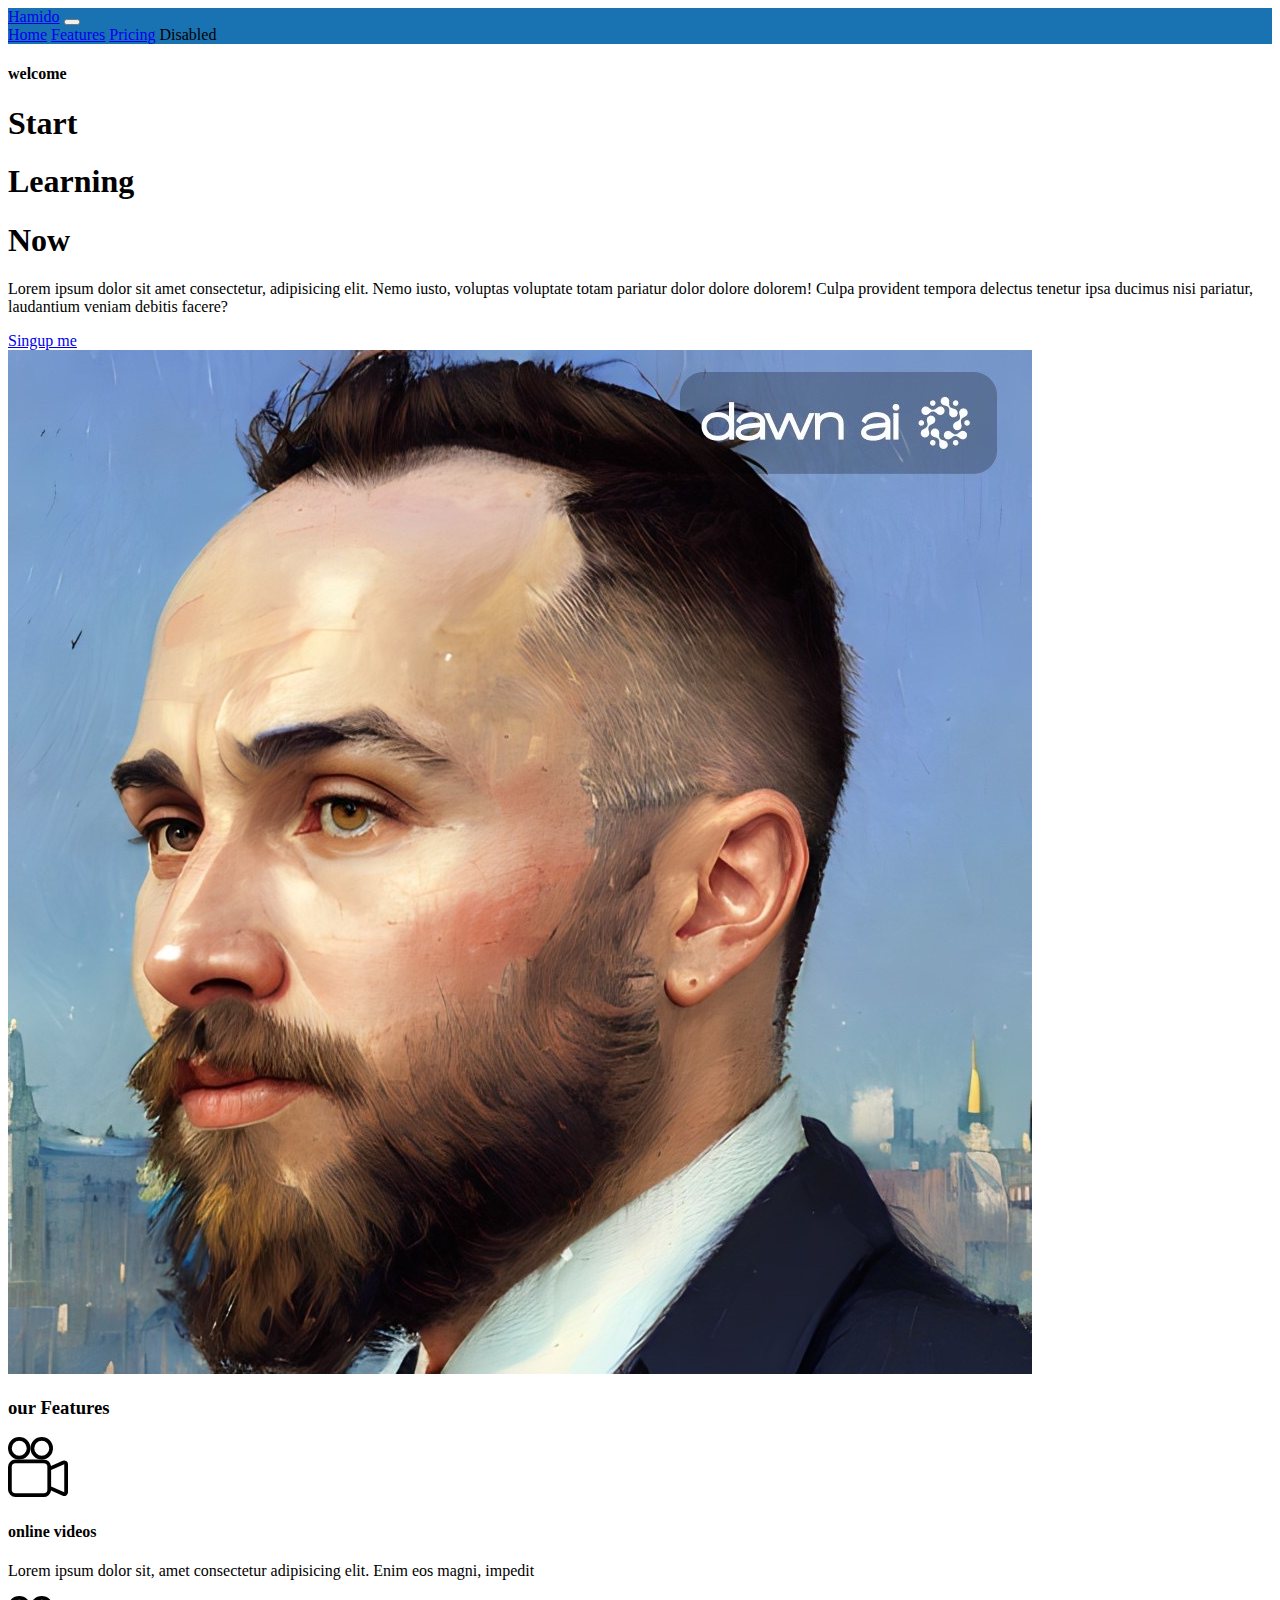
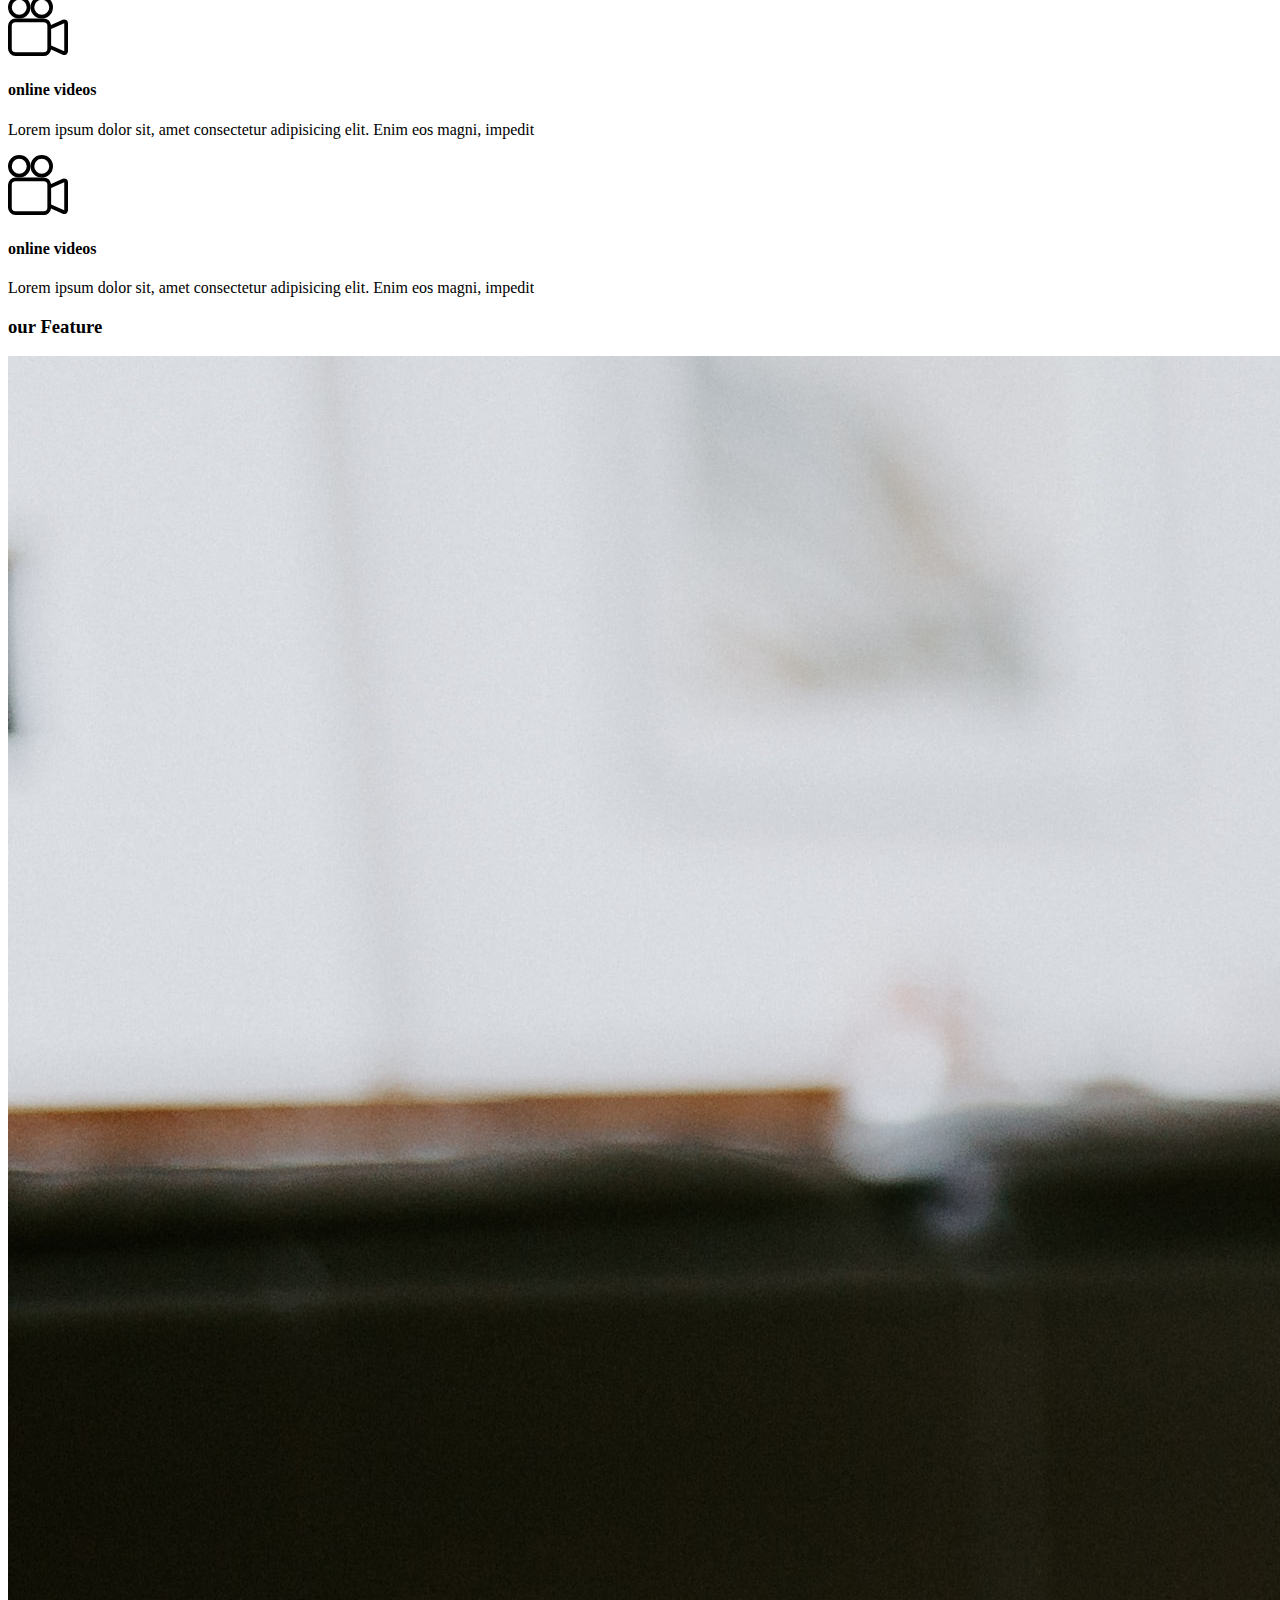
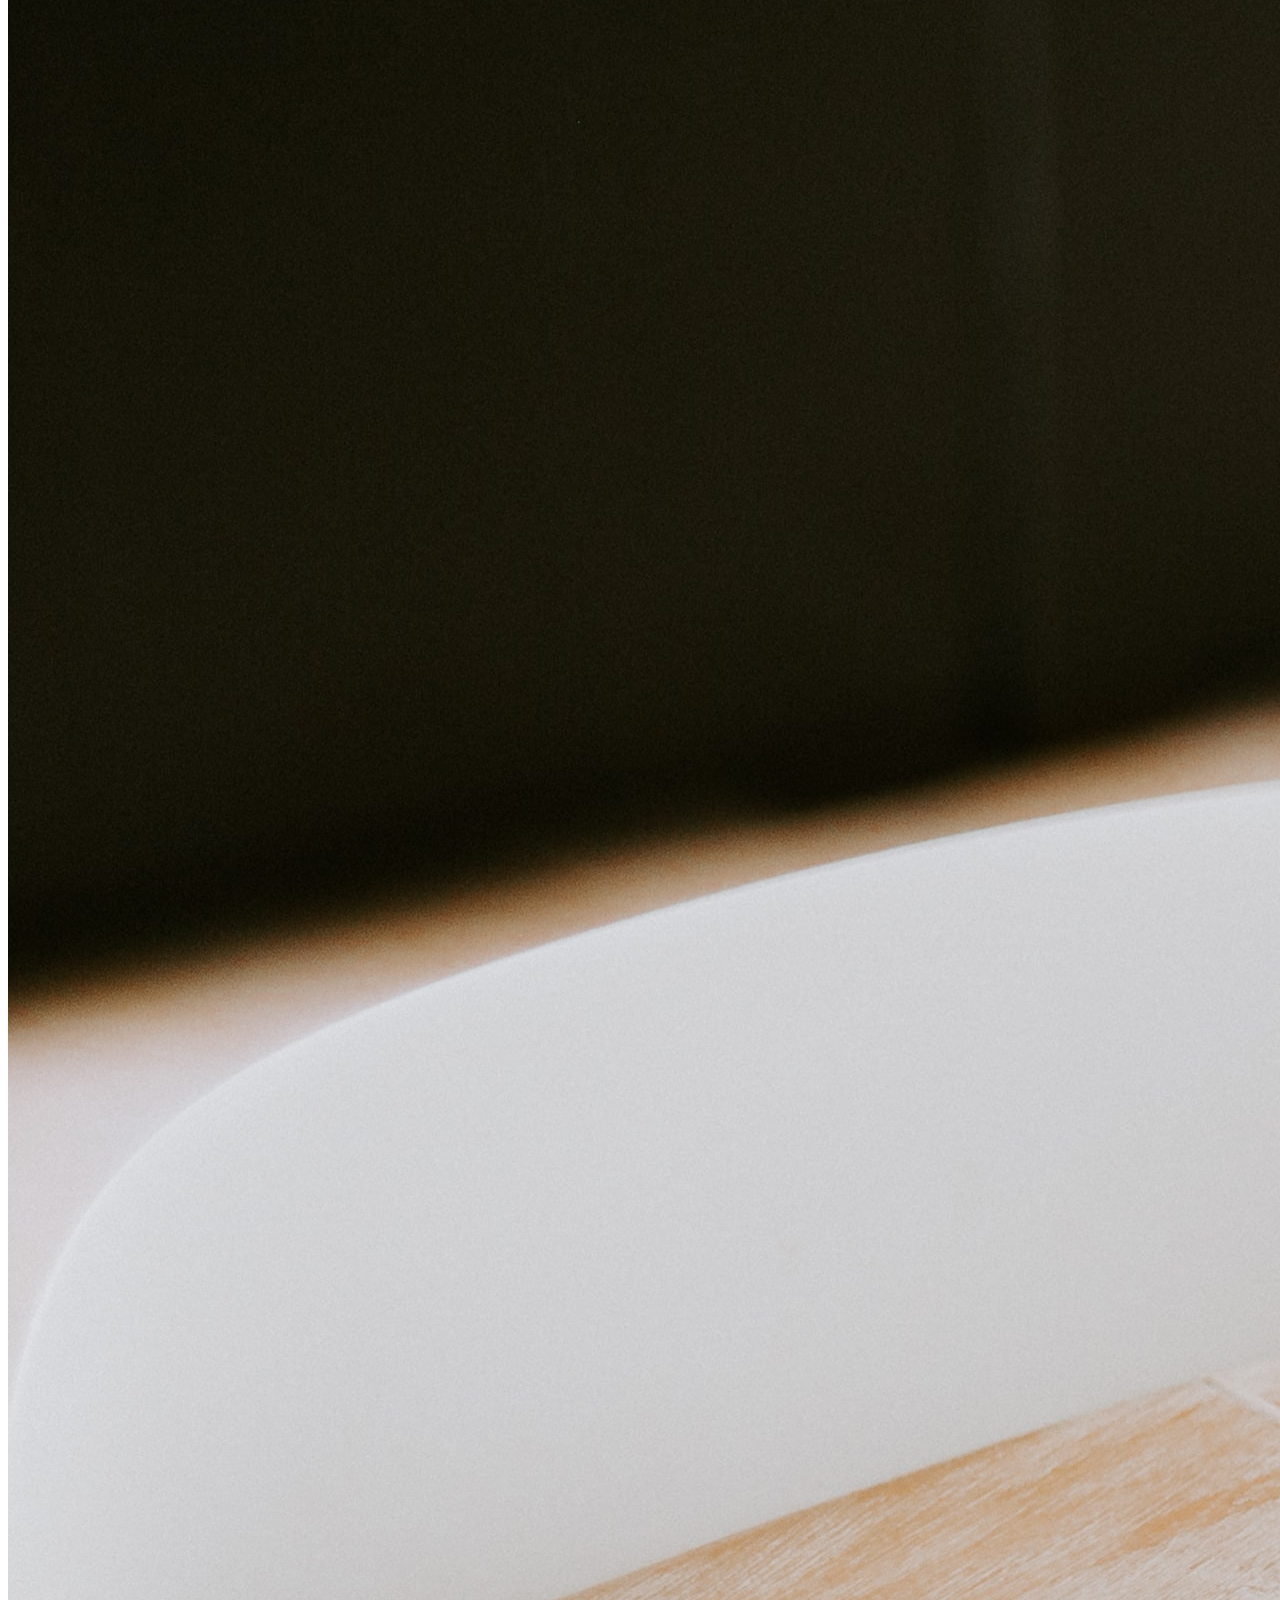
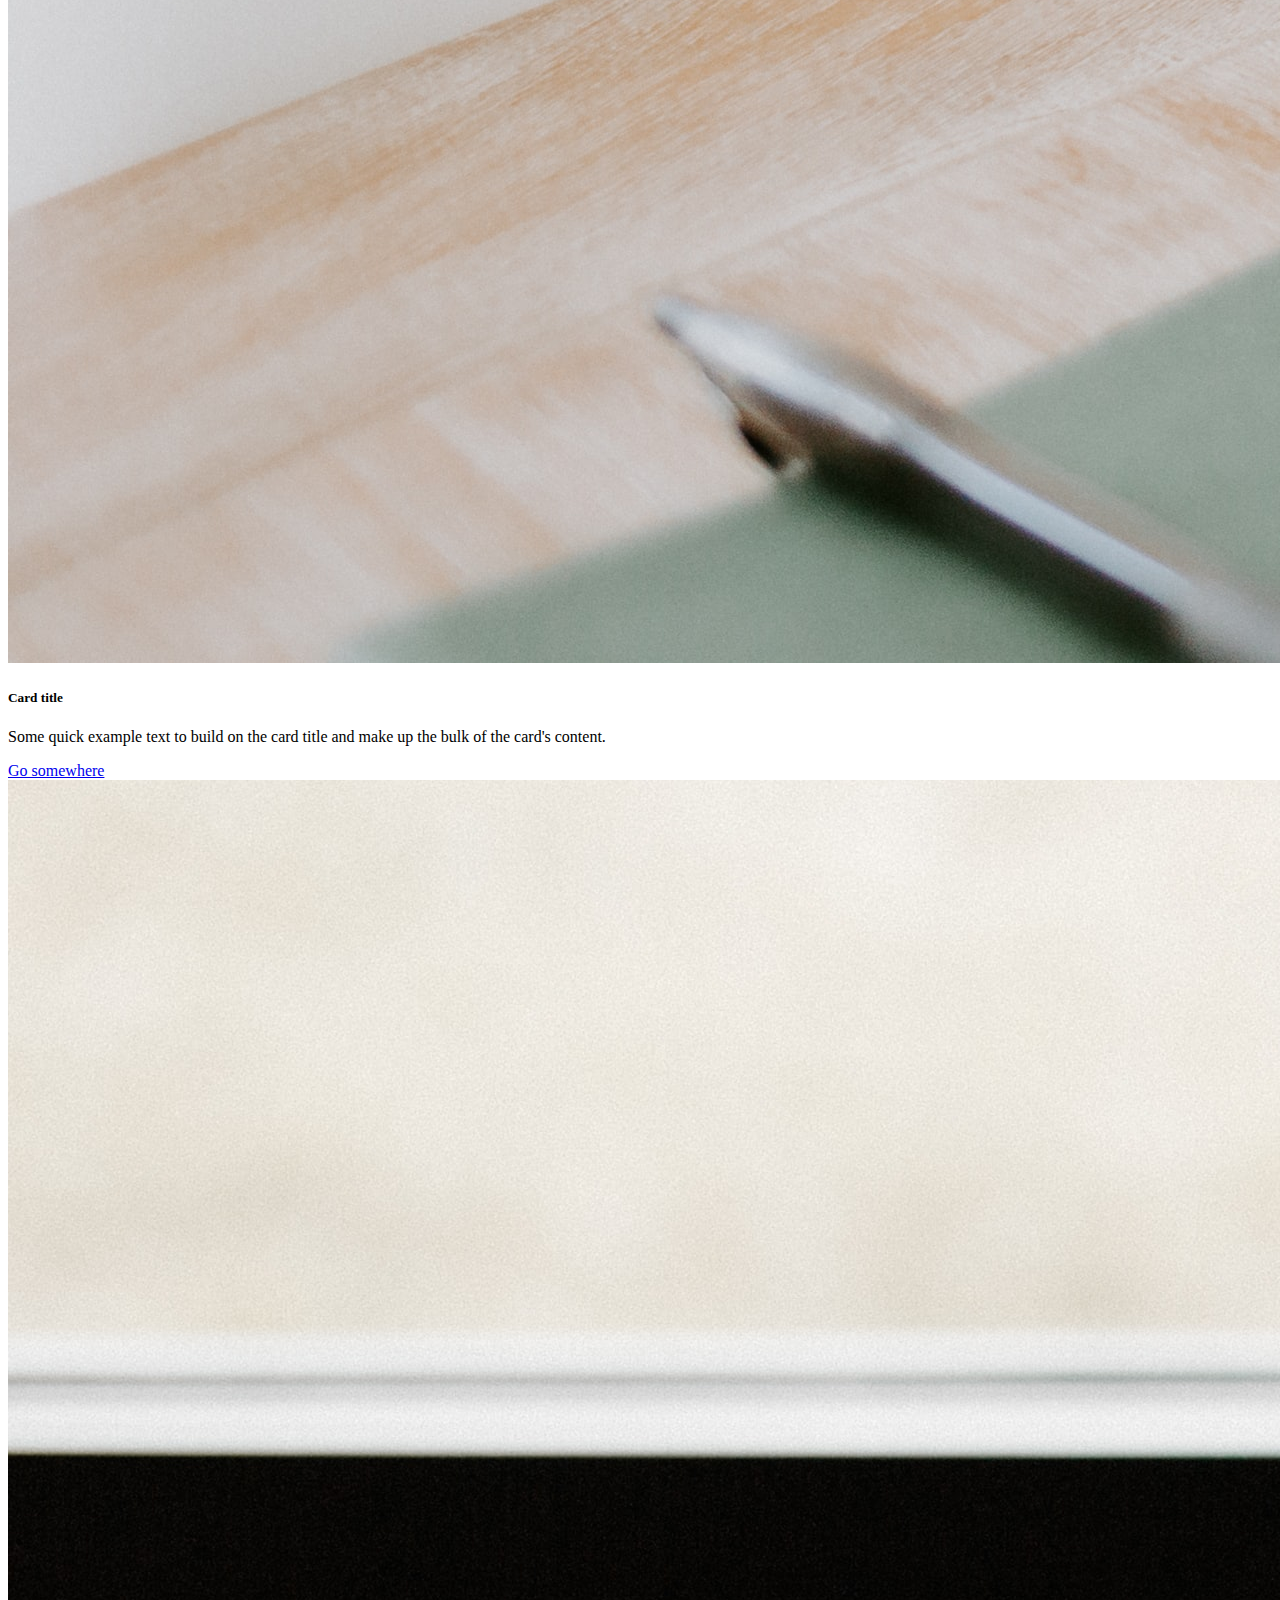
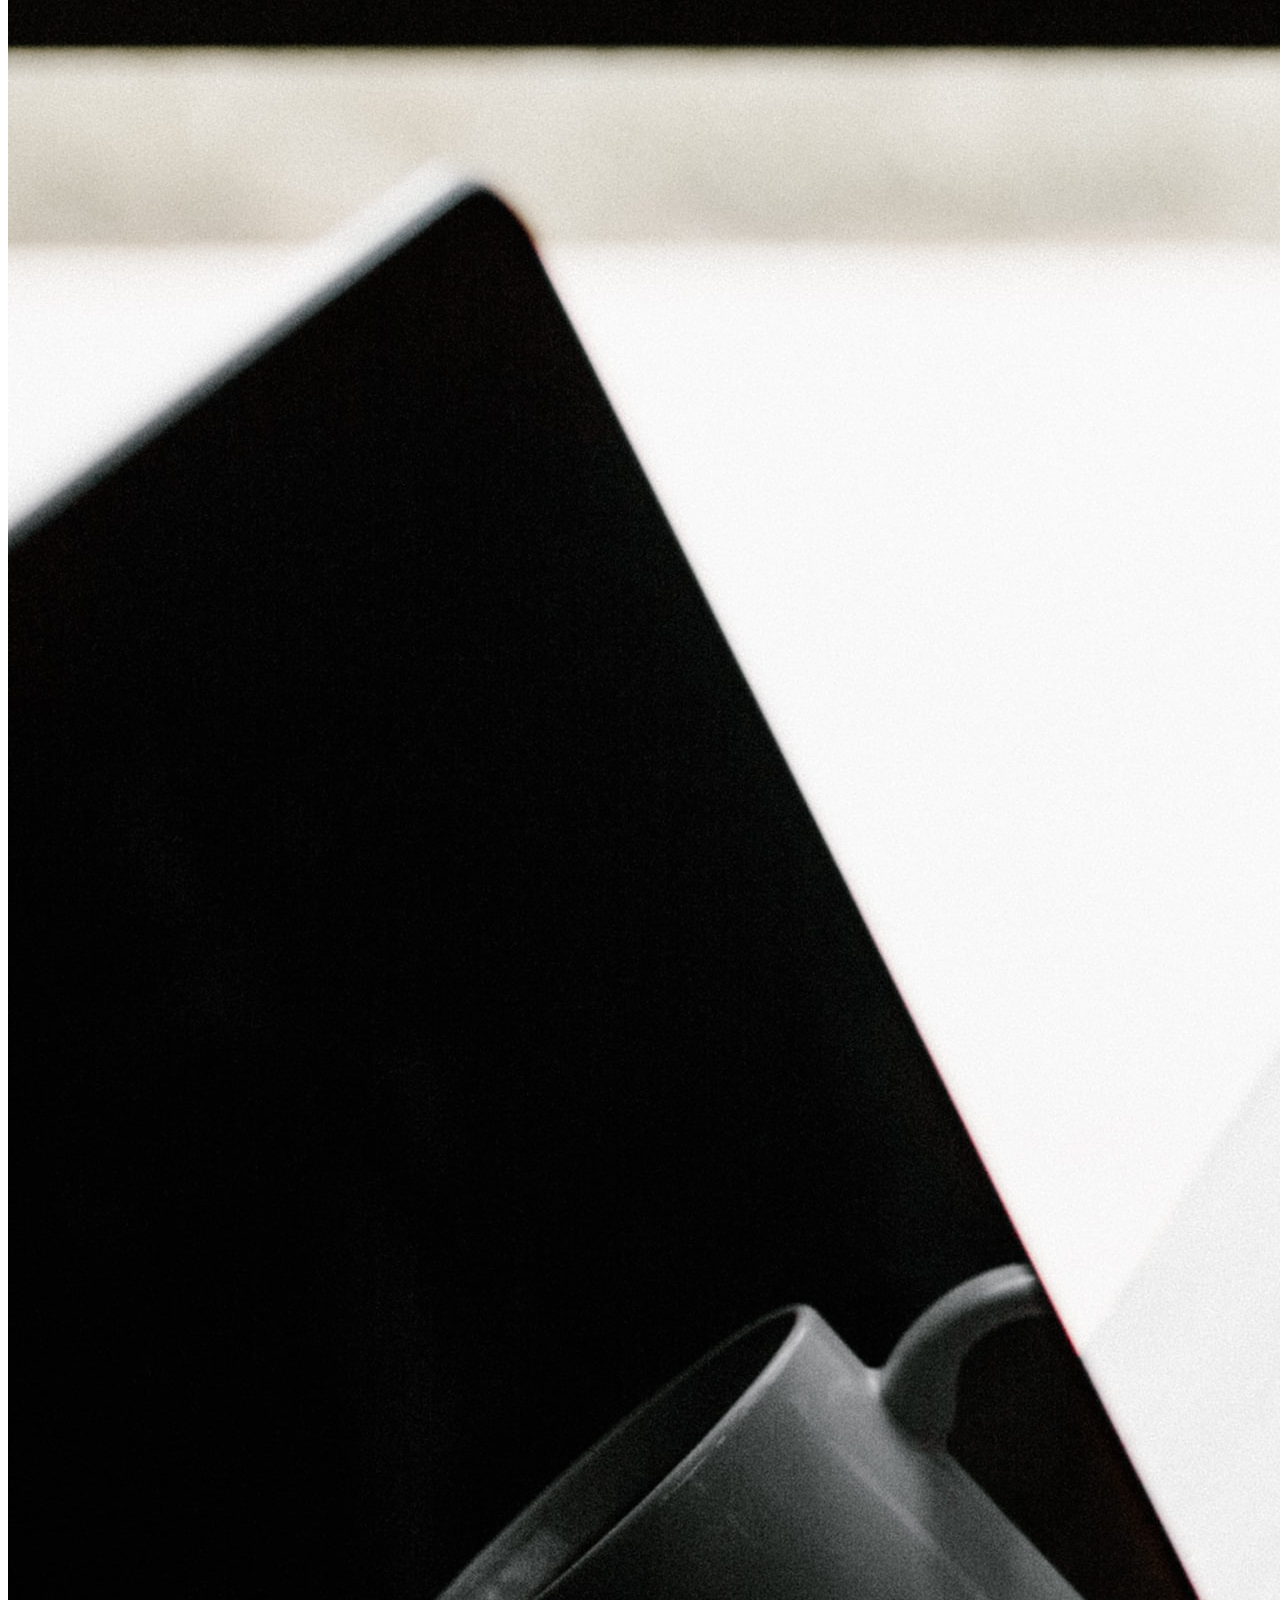
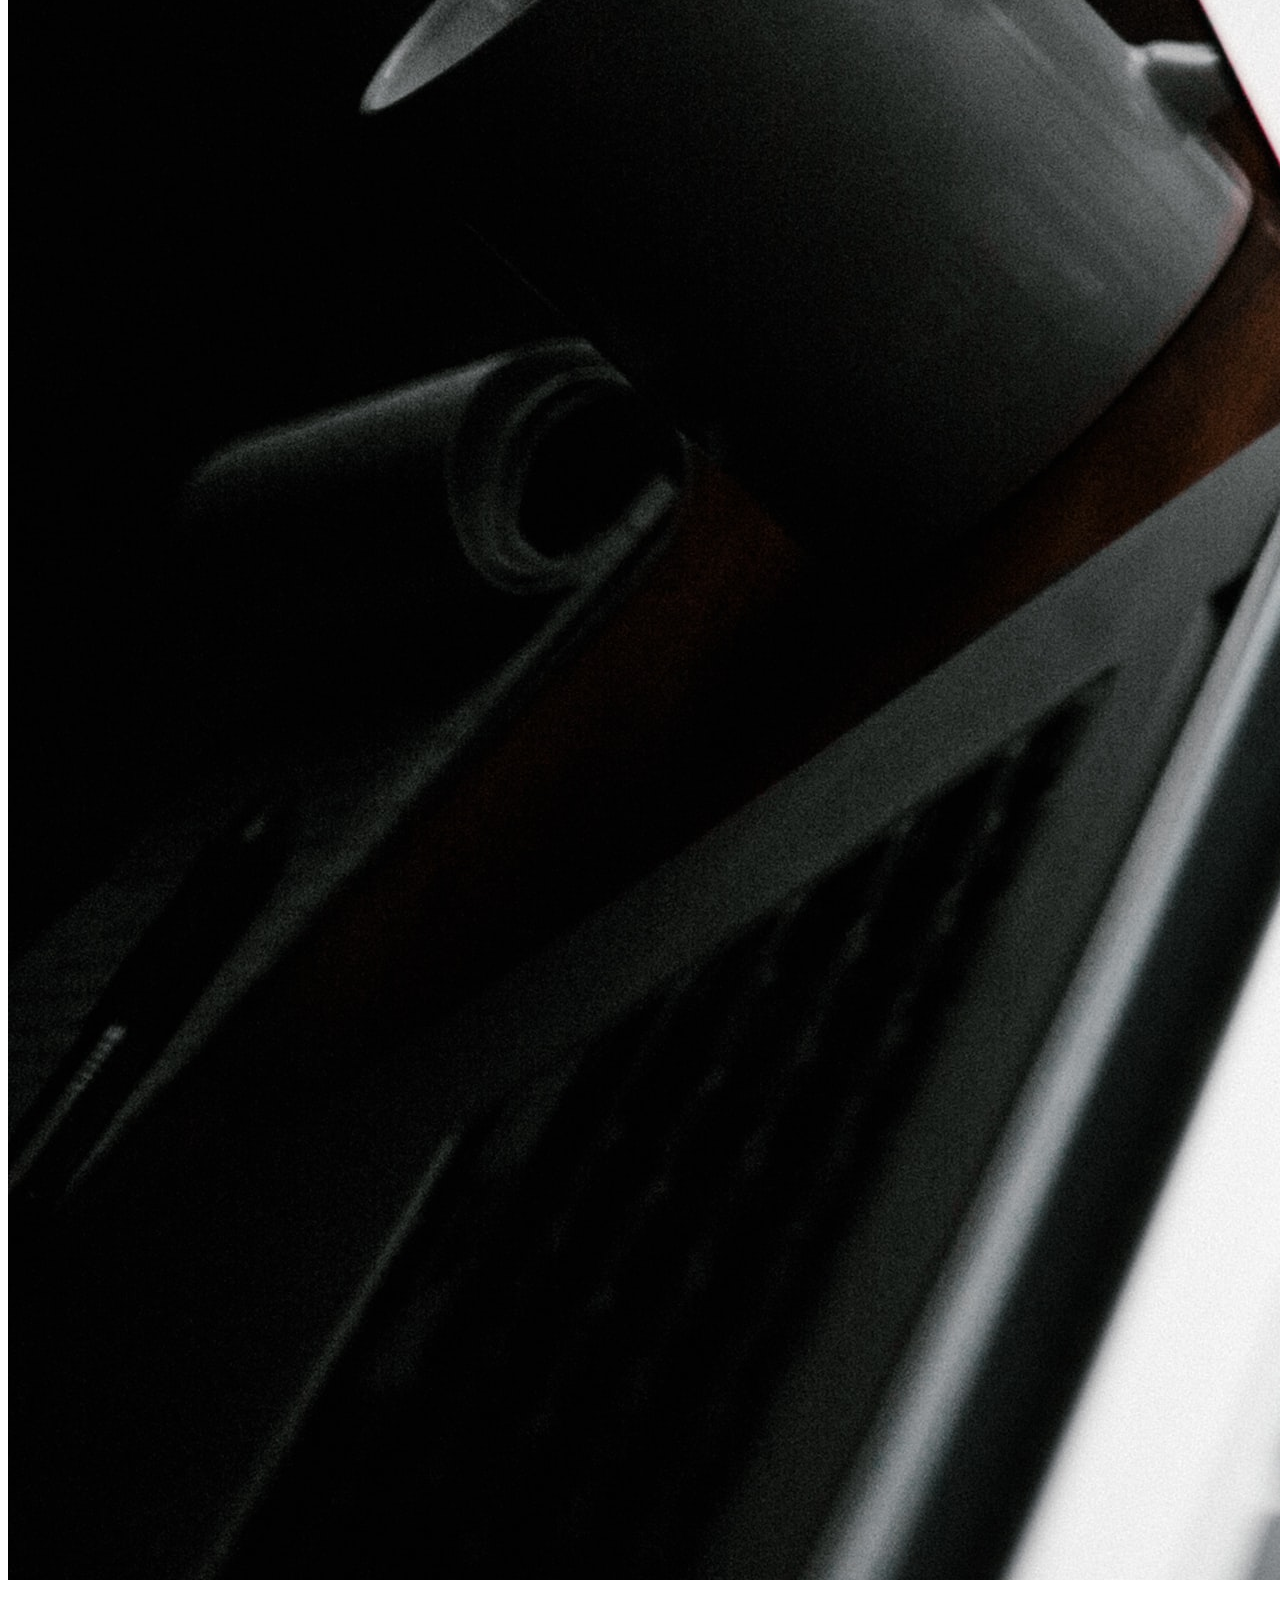
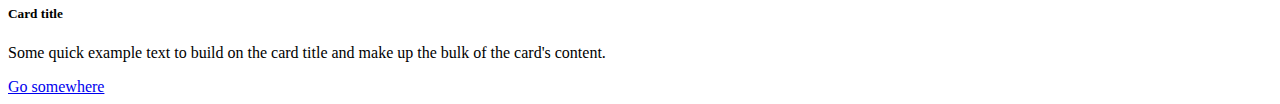
==== 33/indesx.html @ 19d0de30 "web-design" ====
<!doctype html>
<html lang="en">

<head>
    <meta charset="utf-8">
    <meta name="viewport" content="width=device-width, initial-scale=1">
    <title>Bootstrap demo</title>
    <link rel="preconnect" href="https://fonts.googleapis.com">
    <link rel="preconnect" href="https://fonts.gstatic.com" crossorigin>
    <link
        href="https://fonts.googleapis.com/css2?family=Lato:ital,wght@0,100;0,300;0,400;1,100;1,300&family=Poppins:ital,wght@0,100;0,200;0,300;0,400;0,500;0,600;0,700;0,800;0,900;1,100;1,200;1,300;1,400;1,500;1,600;1,700;1,800;1,900&display=swap"
        rel="stylesheet">
    <link href="https://cdn.jsdelivr.net/npm/bootstrap@5.3.0-alpha1/dist/css/bootstrap.min.css" rel="stylesheet"
        integrity="sha384-GLhlTQ8iRABdZLl6O3oVMWSktQOp6b7In1Zl3/Jr59b6EGGoI1aFkw7cmDA6j6gD" crossorigin="anonymous">
    <link rel="stylesheet" href="css/style.css">
</head>

<body>
    <nav class="navbar navbar-expand-lg bg-dark" style="background-color: #1973b3;" data-bs-theme="dark">
        <div class="container-fluid">
            <a class="navbar-brand" href="#">Hamido</a>
            <button class="navbar-toggler" type="button" data-bs-toggle="collapse" data-bs-target="#navbarNavAltMarkup"
                aria-controls="navbarNavAltMarkup" aria-expanded="false" aria-label="Toggle navigation">
                <span class="navbar-toggler-icon"></span>
            </button>
            <div class="collapse navbar-collapse" id="navbarNavAltMarkup">
                <div class="navbar-nav">
                    <a class="nav-link active" aria-current="page" href="#">Home</a>
                    <a class="nav-link" href="#">Features</a>
                    <a class="nav-link" href="#">Pricing</a>
                    <a class="nav-link disabled">Disabled</a>
                </div>
            </div>
        </div>
    </nav>

    <div class="container">
        <div class="row mt-5">
            <div class="col-lg-5">
                <h4 class="banner-subtitle"> welcome </h4>
                <h1 class="bannr-title">Start</h1>
                <h1 class="bannr-title">Learning</h1>
                <h1 class="bannr-title">Now</h1>
                <p>
                    Lorem ipsum dolor sit amet consectetur, adipisicing elit. Nemo iusto, voluptas voluptate totam
                    pariatur dolor dolore dolorem! Culpa provident tempora delectus tenetur ipsa ducimus nisi pariatur,
                    laudantium veniam debitis facere?
                </p>
                <a class="btn btn-primary" href="#" role="button">Singup me</a>

            </div>
            <div class="col-lg-2">

            </div>
            <div class="col-lg-5">
                <img class="img-fluid banner-img" src="ss/IMG_0517.JPG" alt="">
            </div>

        </div>


    </div>

    <div class="container py-5 my-5">
        <h3> our Features</h3>
        <div class="row mt-3">
            <div class="col-lg-4 ">
                <div class="Feature-card shadow text-center p-5 px-4">
                    <span>
                        <svg xmlns="http://www.w3.org/2000/svg" width="60" height="60" fill="currentColor"
                            class="bi bi-camera-reels" viewBox="0 0 16 16">
                            <path d="M6 3a3 3 0 1 1-6 0 3 3 0 0 1 6 0zM1 3a2 2 0 1 0 4 0 2 2 0 0 0-4 0z" />
                            <path
                                d="M9 6h.5a2 2 0 0 1 1.983 1.738l3.11-1.382A1 1 0 0 1 16 7.269v7.462a1 1 0 0 1-1.406.913l-3.111-1.382A2 2 0 0 1 9.5 16H2a2 2 0 0 1-2-2V8a2 2 0 0 1 2-2h7zm6 8.73V7.27l-3.5 1.555v4.35l3.5 1.556zM1 8v6a1 1 0 0 0 1 1h7.5a1 1 0 0 0 1-1V8a1 1 0 0 0-1-1H2a1 1 0 0 0-1 1z" />
                            <path d="M9 6a3 3 0 1 0 0-6 3 3 0 0 0 0 6zM7 3a2 2 0 1 1 4 0 2 2 0 0 1-4 0z" />
                        </svg>
                    </span>
                    <h4 class="my-3"> online videos </h4>
                    <p>
                        Lorem ipsum dolor sit, amet consectetur adipisicing elit. Enim eos magni, impedit
                    </p>
                </div>

            </div>
            <div class="col-lg-4 ">
                <div class="Feature-card shadow text-center p-5 px-4">
                    <span>
                        <svg xmlns="http://www.w3.org/2000/svg" width="60" height="60" fill="currentColor"
                            class="bi bi-camera-reels" viewBox="0 0 16 16">
                            <path d="M6 3a3 3 0 1 1-6 0 3 3 0 0 1 6 0zM1 3a2 2 0 1 0 4 0 2 2 0 0 0-4 0z" />
                            <path
                                d="M9 6h.5a2 2 0 0 1 1.983 1.738l3.11-1.382A1 1 0 0 1 16 7.269v7.462a1 1 0 0 1-1.406.913l-3.111-1.382A2 2 0 0 1 9.5 16H2a2 2 0 0 1-2-2V8a2 2 0 0 1 2-2h7zm6 8.73V7.27l-3.5 1.555v4.35l3.5 1.556zM1 8v6a1 1 0 0 0 1 1h7.5a1 1 0 0 0 1-1V8a1 1 0 0 0-1-1H2a1 1 0 0 0-1 1z" />
                            <path d="M9 6a3 3 0 1 0 0-6 3 3 0 0 0 0 6zM7 3a2 2 0 1 1 4 0 2 2 0 0 1-4 0z" />
                        </svg>
                    </span>
                    <h4 class="my-3"> online videos </h4>
                    <p>
                        Lorem ipsum dolor sit, amet consectetur adipisicing elit. Enim eos magni, impedit
                    </p>
                </div>

            </div>
            <div class="col-lg-4 ">
                <div class="Feature-card shadow text-center p-5 px-4">
                    <span>
                        <svg xmlns="http://www.w3.org/2000/svg" width="60" height="60" fill="currentColor"
                            class="bi bi-camera-reels" viewBox="0 0 16 16">
                            <path d="M6 3a3 3 0 1 1-6 0 3 3 0 0 1 6 0zM1 3a2 2 0 1 0 4 0 2 2 0 0 0-4 0z" />
                            <path
                                d="M9 6h.5a2 2 0 0 1 1.983 1.738l3.11-1.382A1 1 0 0 1 16 7.269v7.462a1 1 0 0 1-1.406.913l-3.111-1.382A2 2 0 0 1 9.5 16H2a2 2 0 0 1-2-2V8a2 2 0 0 1 2-2h7zm6 8.73V7.27l-3.5 1.555v4.35l3.5 1.556zM1 8v6a1 1 0 0 0 1 1h7.5a1 1 0 0 0 1-1V8a1 1 0 0 0-1-1H2a1 1 0 0 0-1 1z" />
                            <path d="M9 6a3 3 0 1 0 0-6 3 3 0 0 0 0 6zM7 3a2 2 0 1 1 4 0 2 2 0 0 1-4 0z" />
                        </svg>
                    </span>
                    <h4 class="my-3"> online videos </h4>
                    <p>
                        Lorem ipsum dolor sit, amet consectetur adipisicing elit. Enim eos magni, impedit
                    </p>
                </div>

            </div>





        </div>

    </div>
    <div class="container px-5 my-5">
        <h3> our Feature</h3>
        <div class="row mt-5">
            <div class="col-lg-6">

                <div class="card" >
                    <img src="ss/2.jpg" class="card-img-top" alt="...">
                    <div class="card-body">
                        <h5 class="card-title">Card title</h5>
                        <p class="card-text">Some quick example text to build on the card title and make up the bulk of
                            the card's content.</p>
                        <a href="#" class="btn btn-primary">Go somewhere</a>
                    </div>
                </div>

            </div>
            <div class="col-lg-6">

                <div class="card" >
                    <img src="ss/3.jpg" class="card-img-top" alt="...">
                    <div class="card-body">
                        <h5 class="card-title">Card title</h5>
                        <p class="card-text">Some quick example text to build on the card title and make up the bulk of
                            the card's content.</p>
                        <a href="#" class="btn btn-primary">Go somewhere</a>
                    </div>
                </div>

            </div>



        </div>
    </div>
    </div>





    <script src="https://cdn.jsdelivr.net/npm/bootstrap@5.3.0-alpha1/dist/js/bootstrap.bundle.min.js"
        integrity="sha384-w76AqPfDkMBDXo30jS1Sgez6pr3x5MlQ1ZAGC+nuZB+EYdgRZgiwxhTBTkF7CXvN" crossorigin="anonymous">
    </script>
</body>

</html>
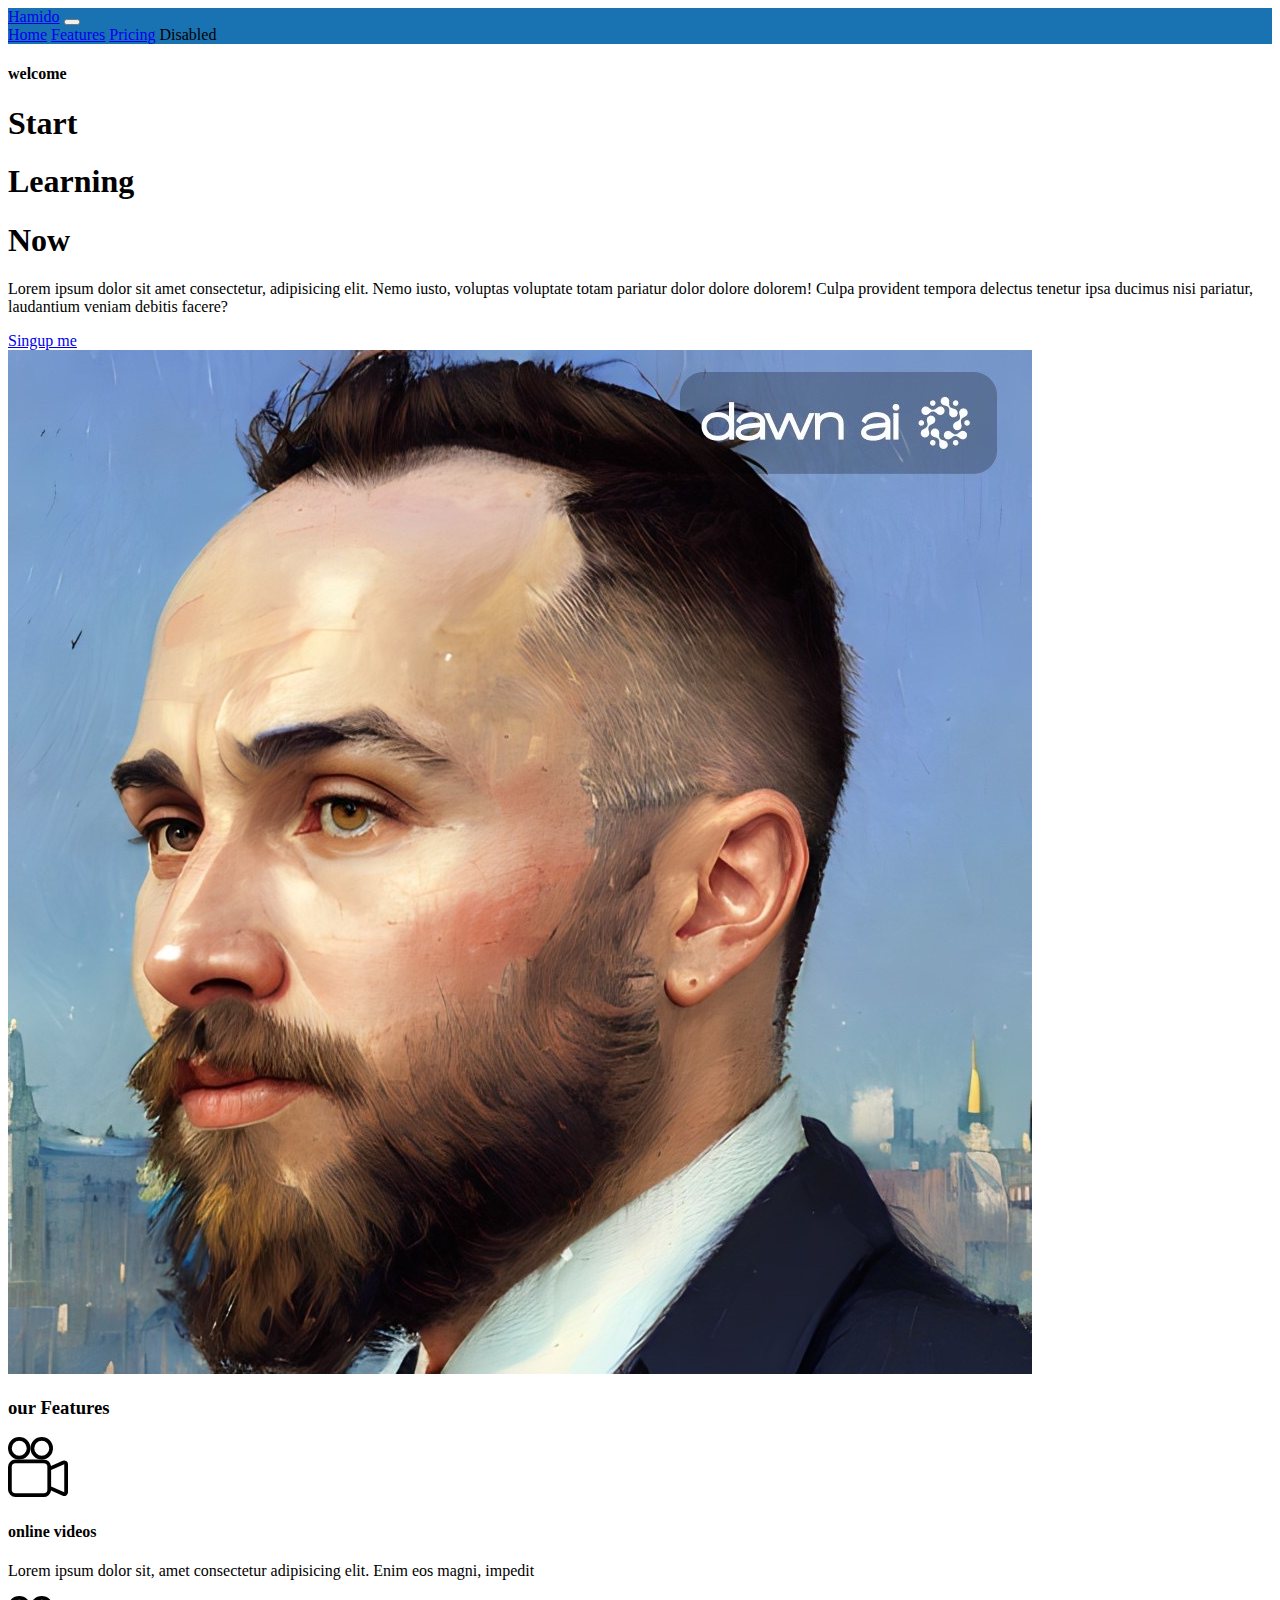
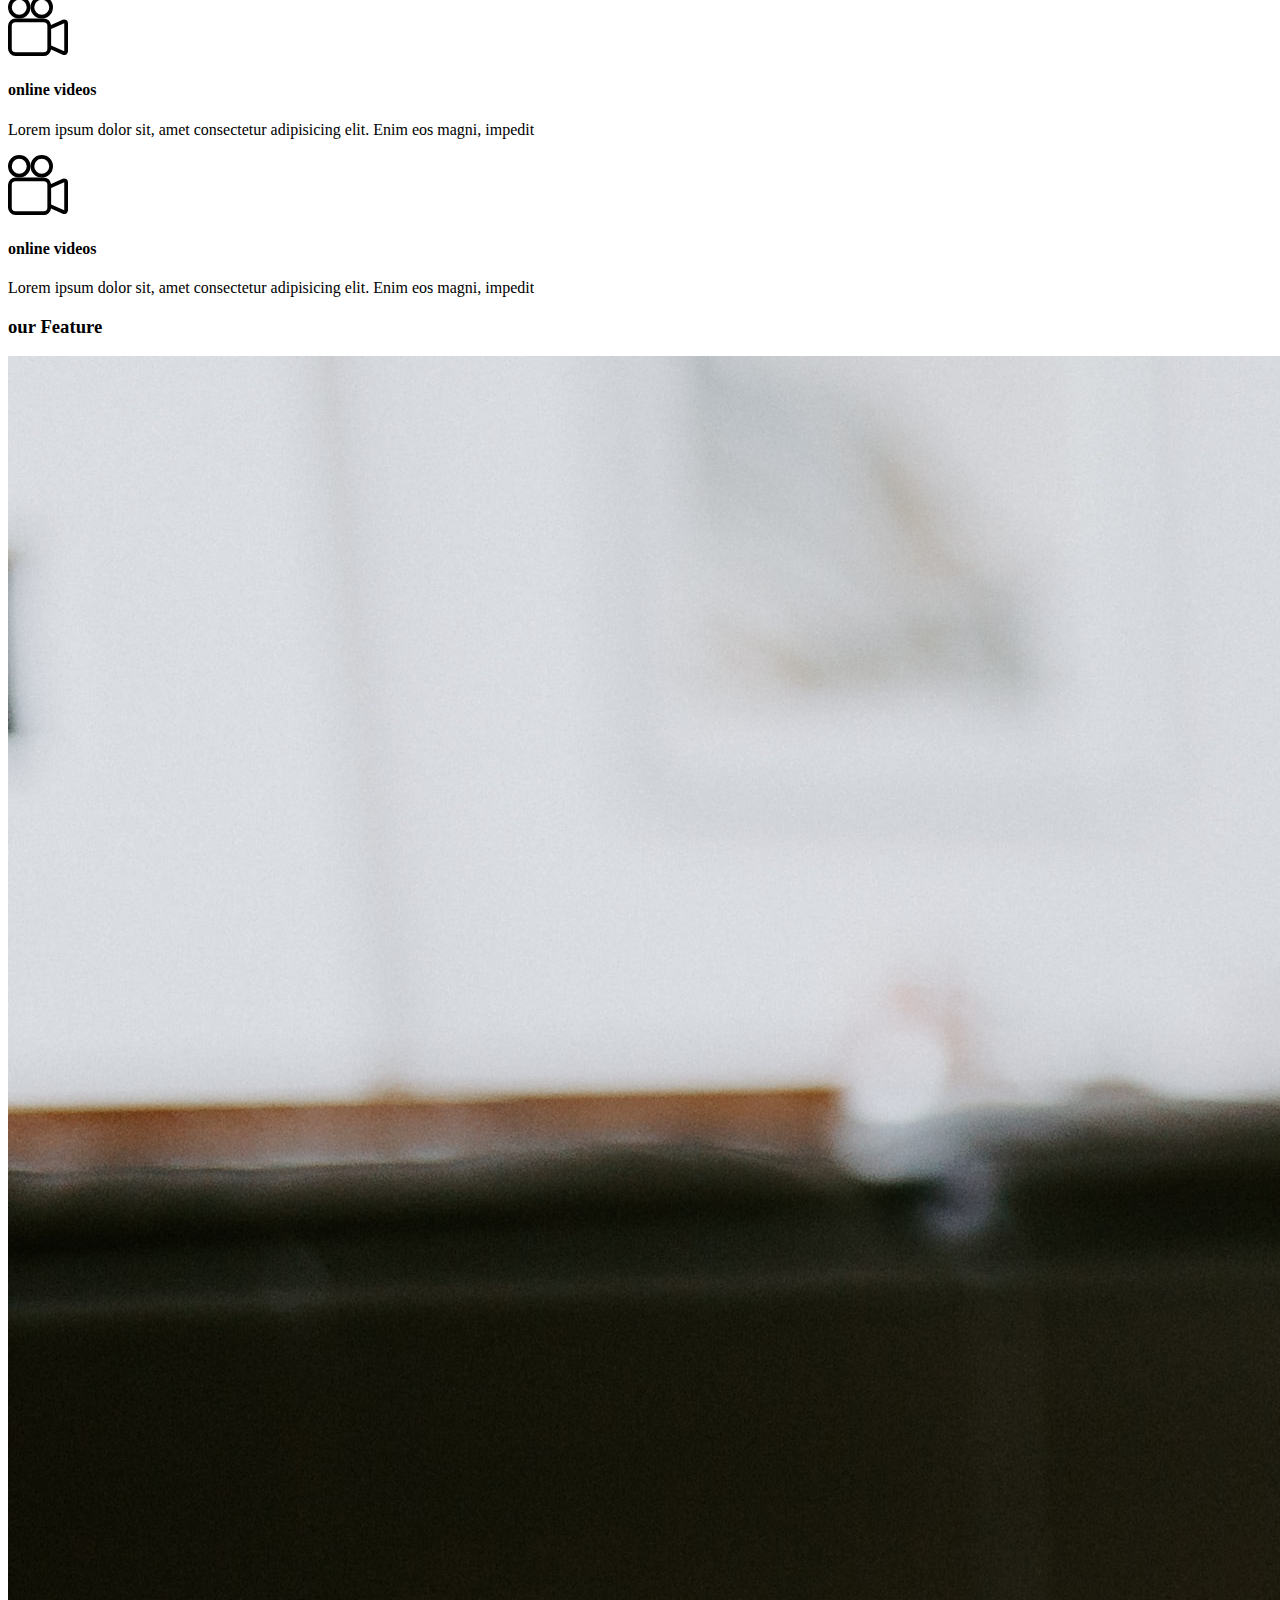
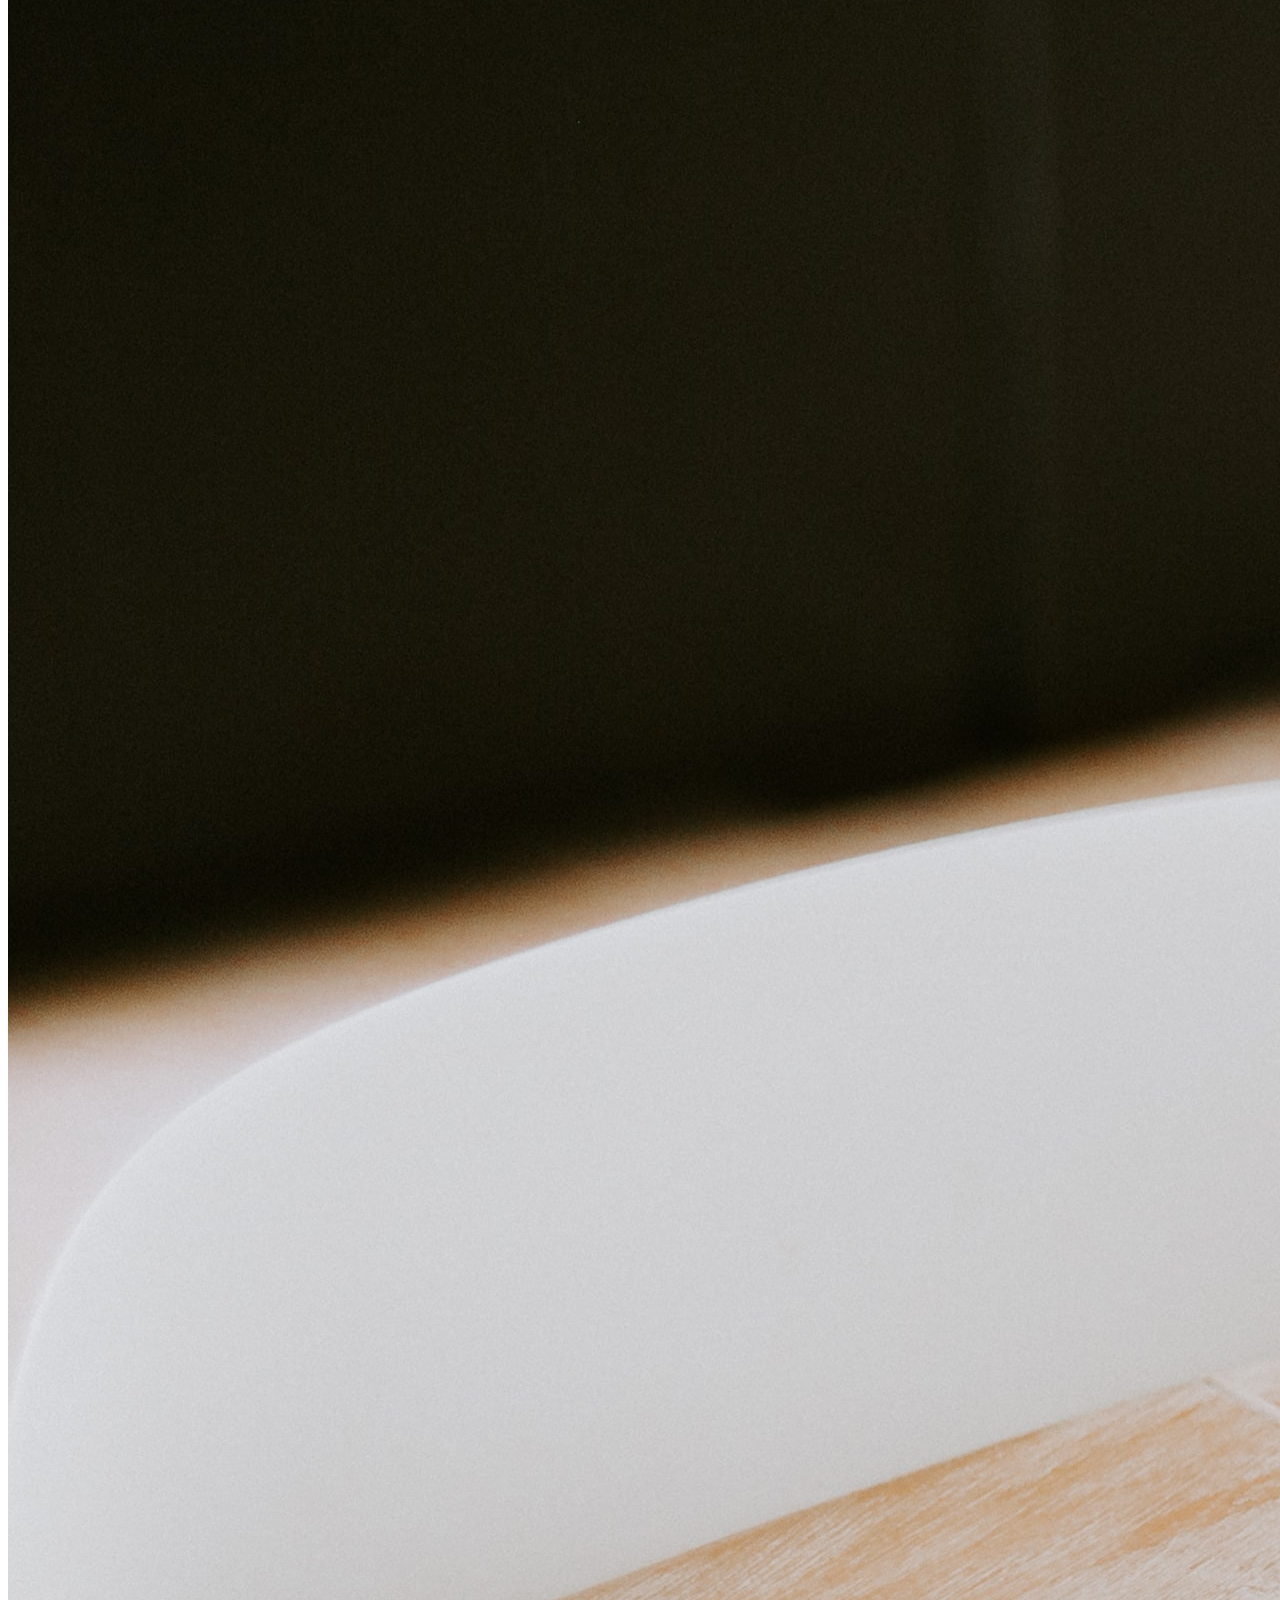
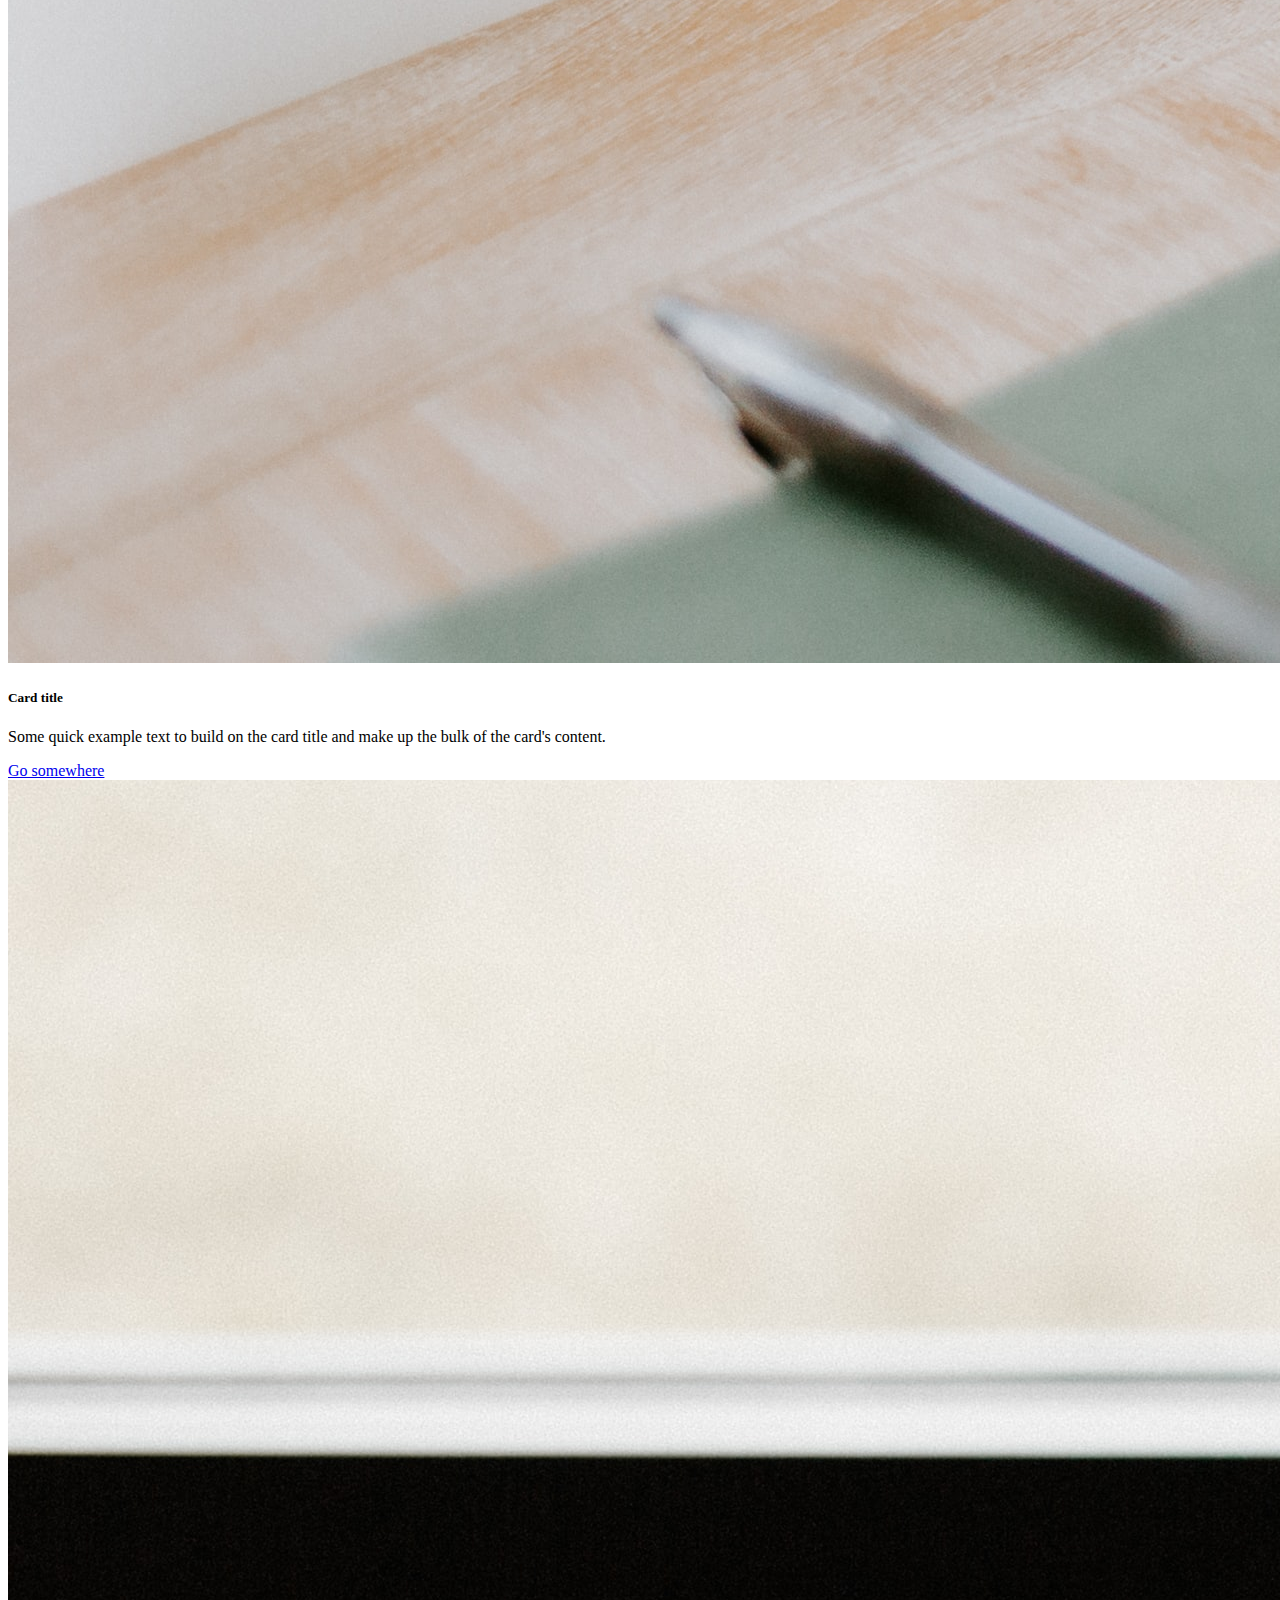
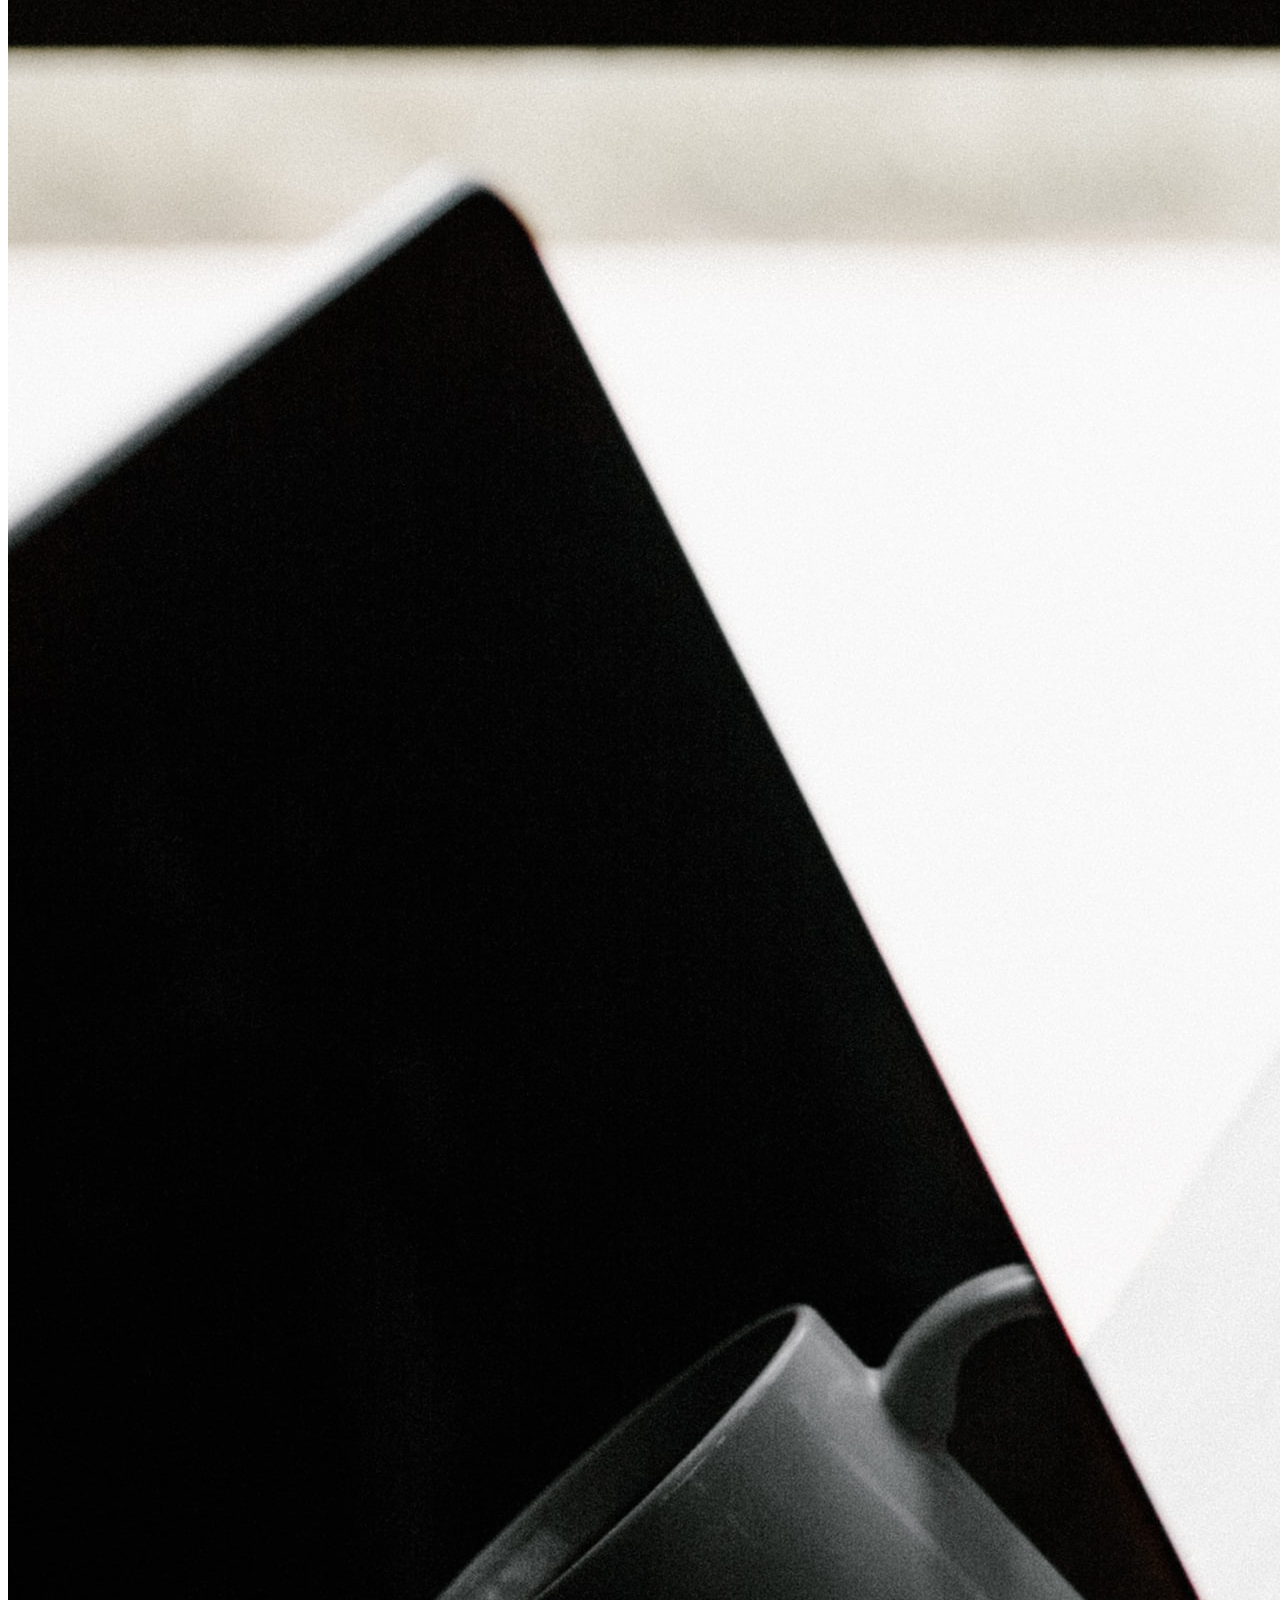
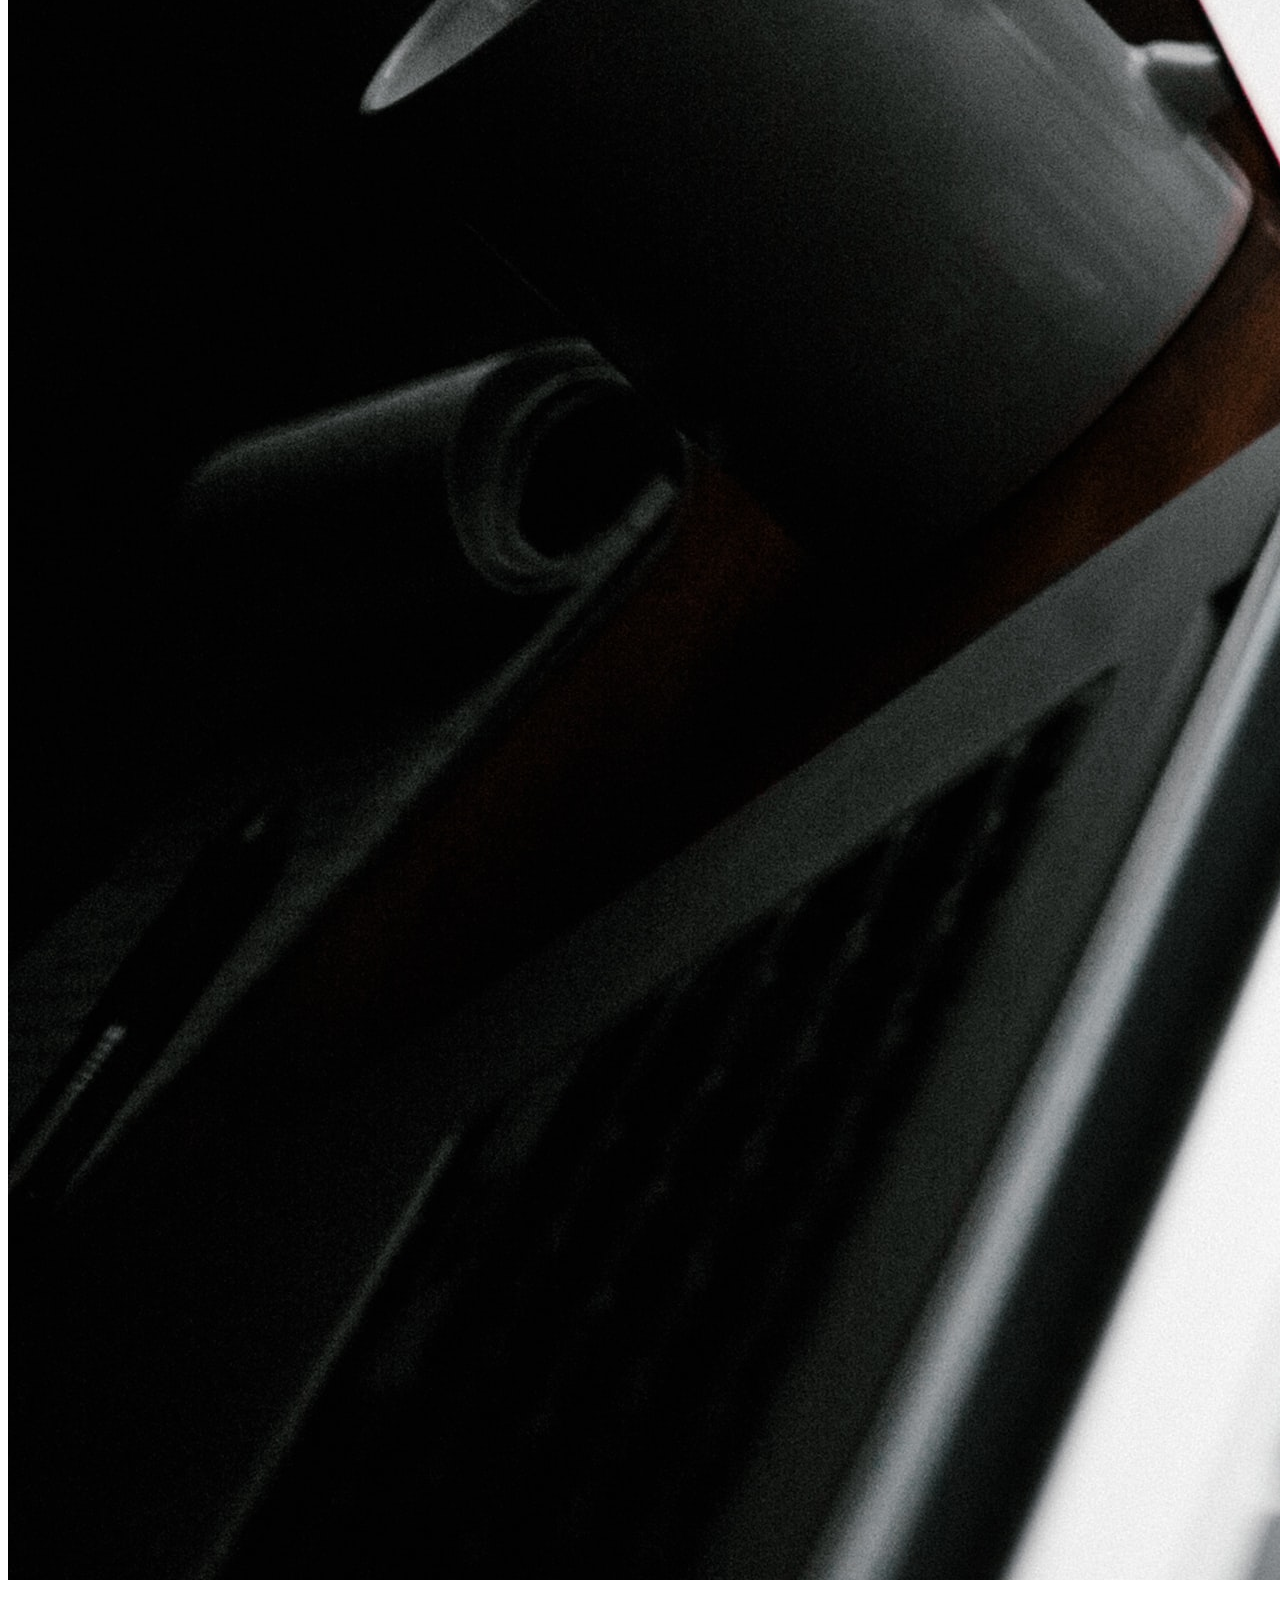
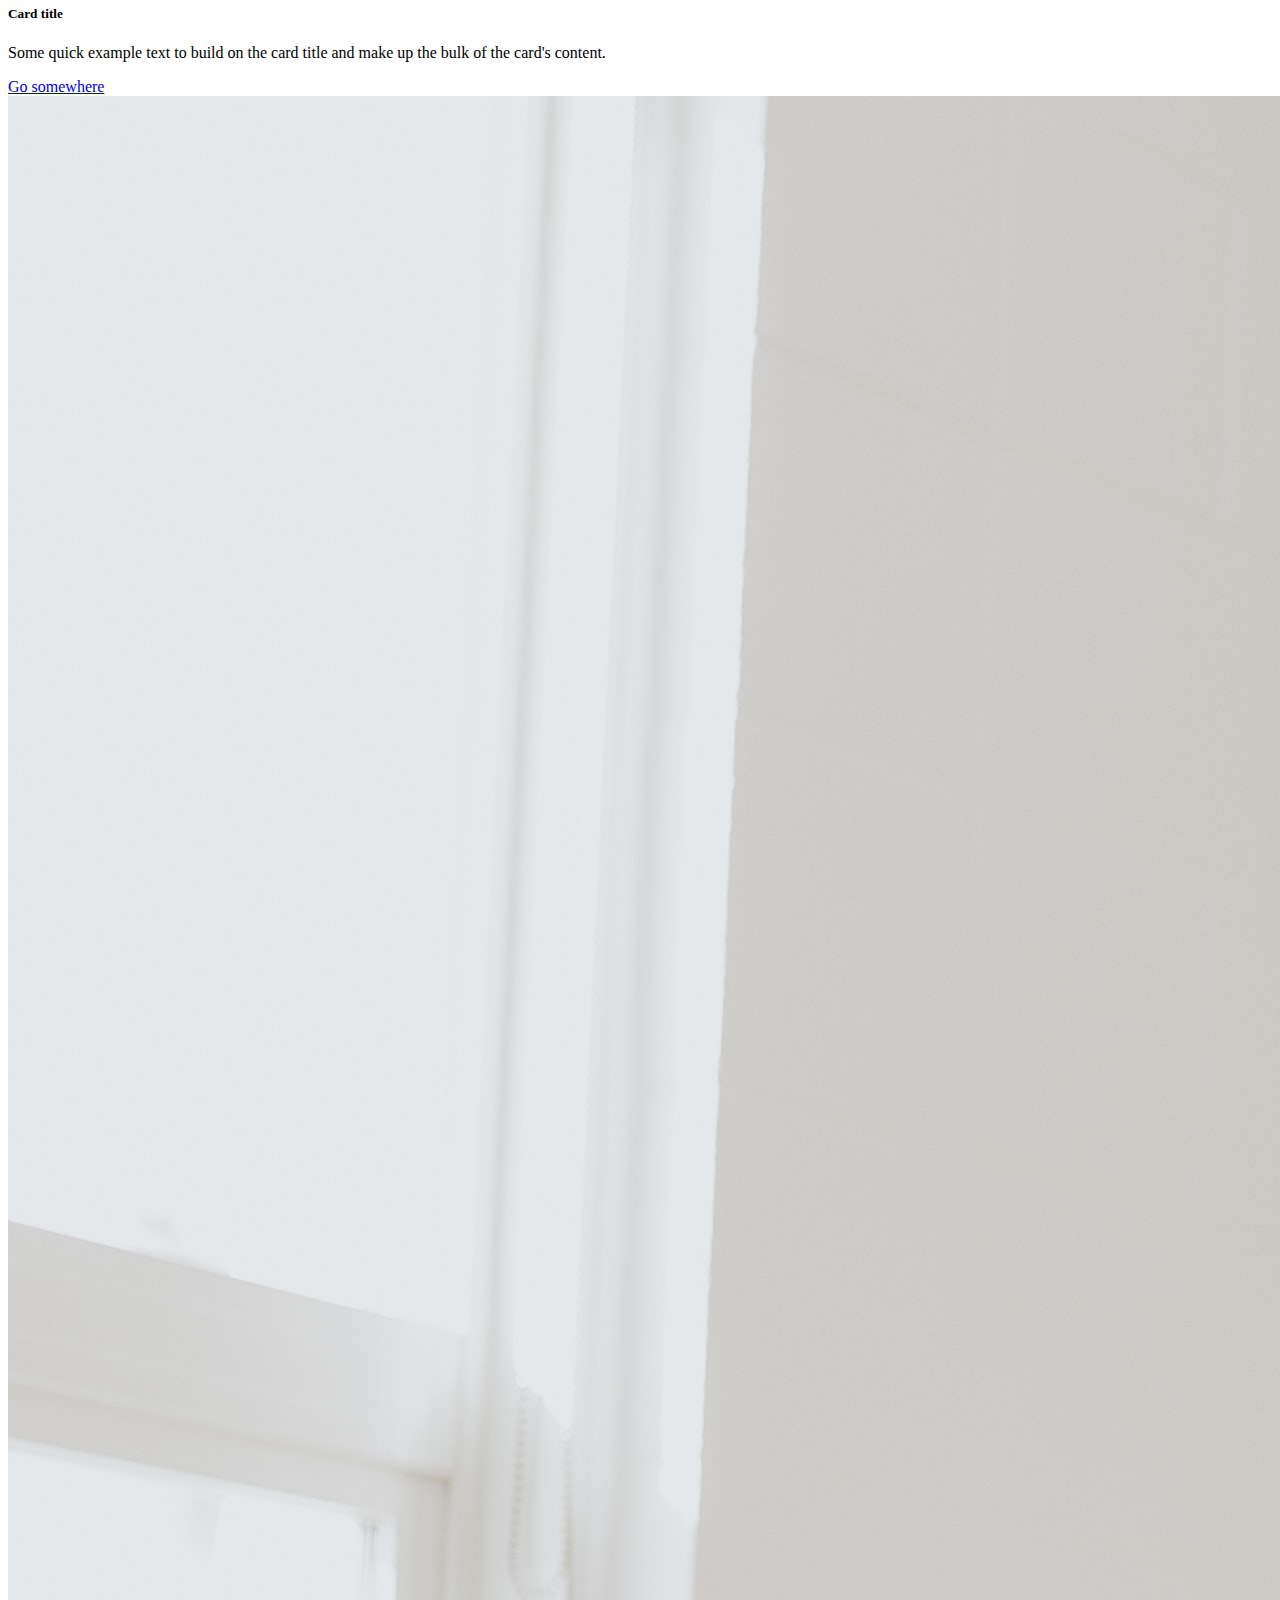
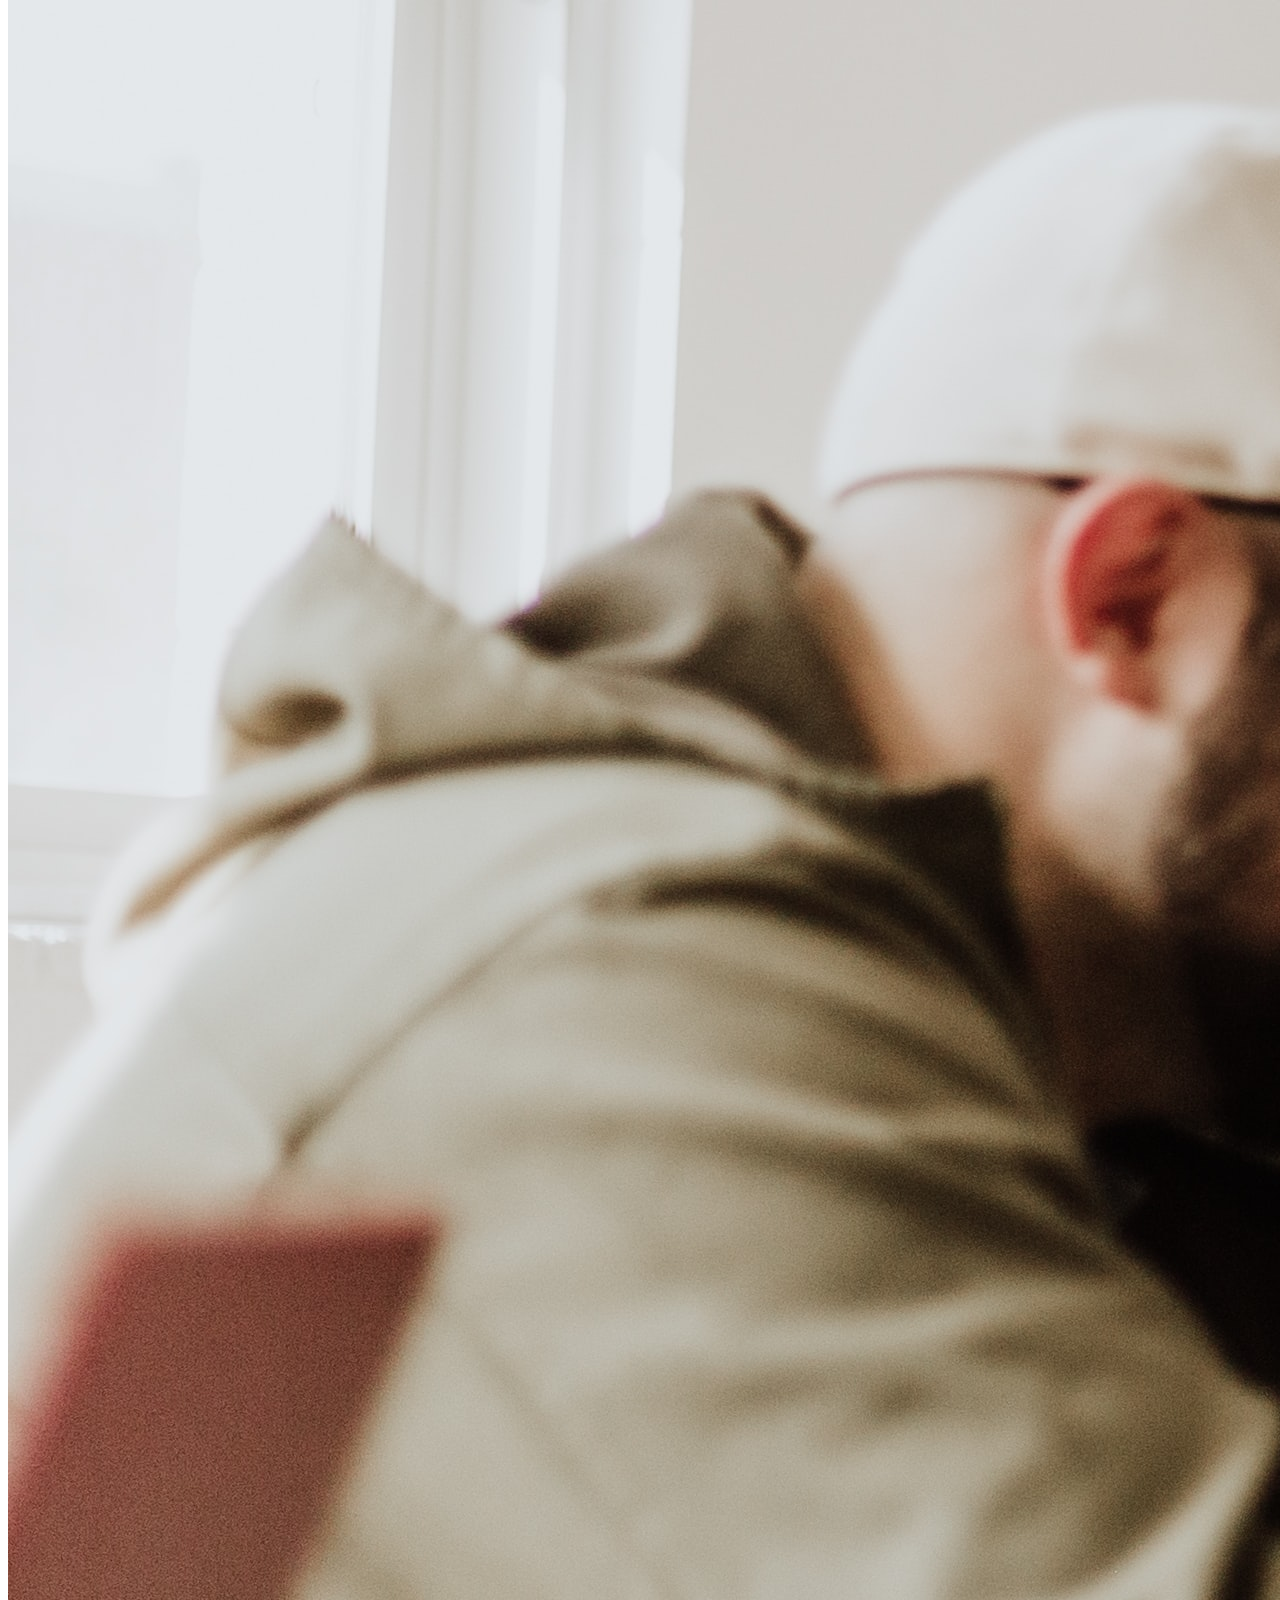
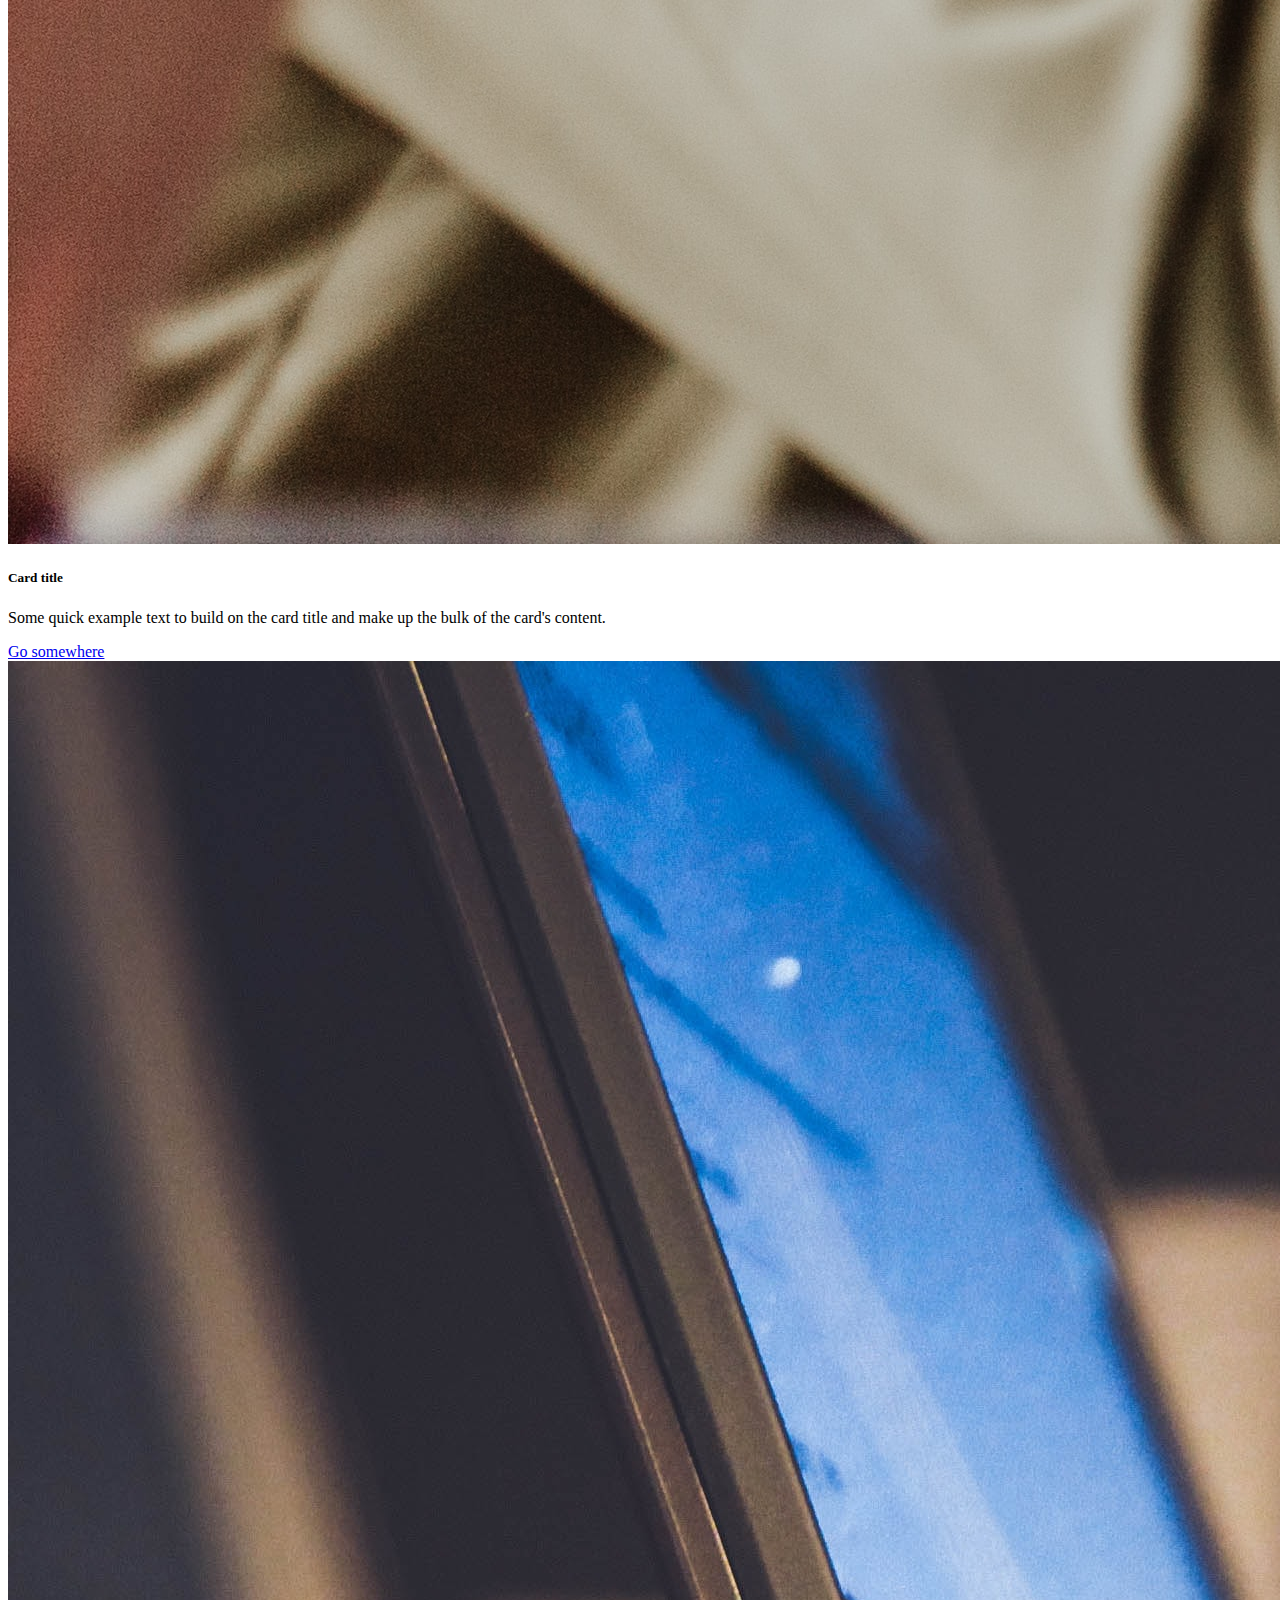
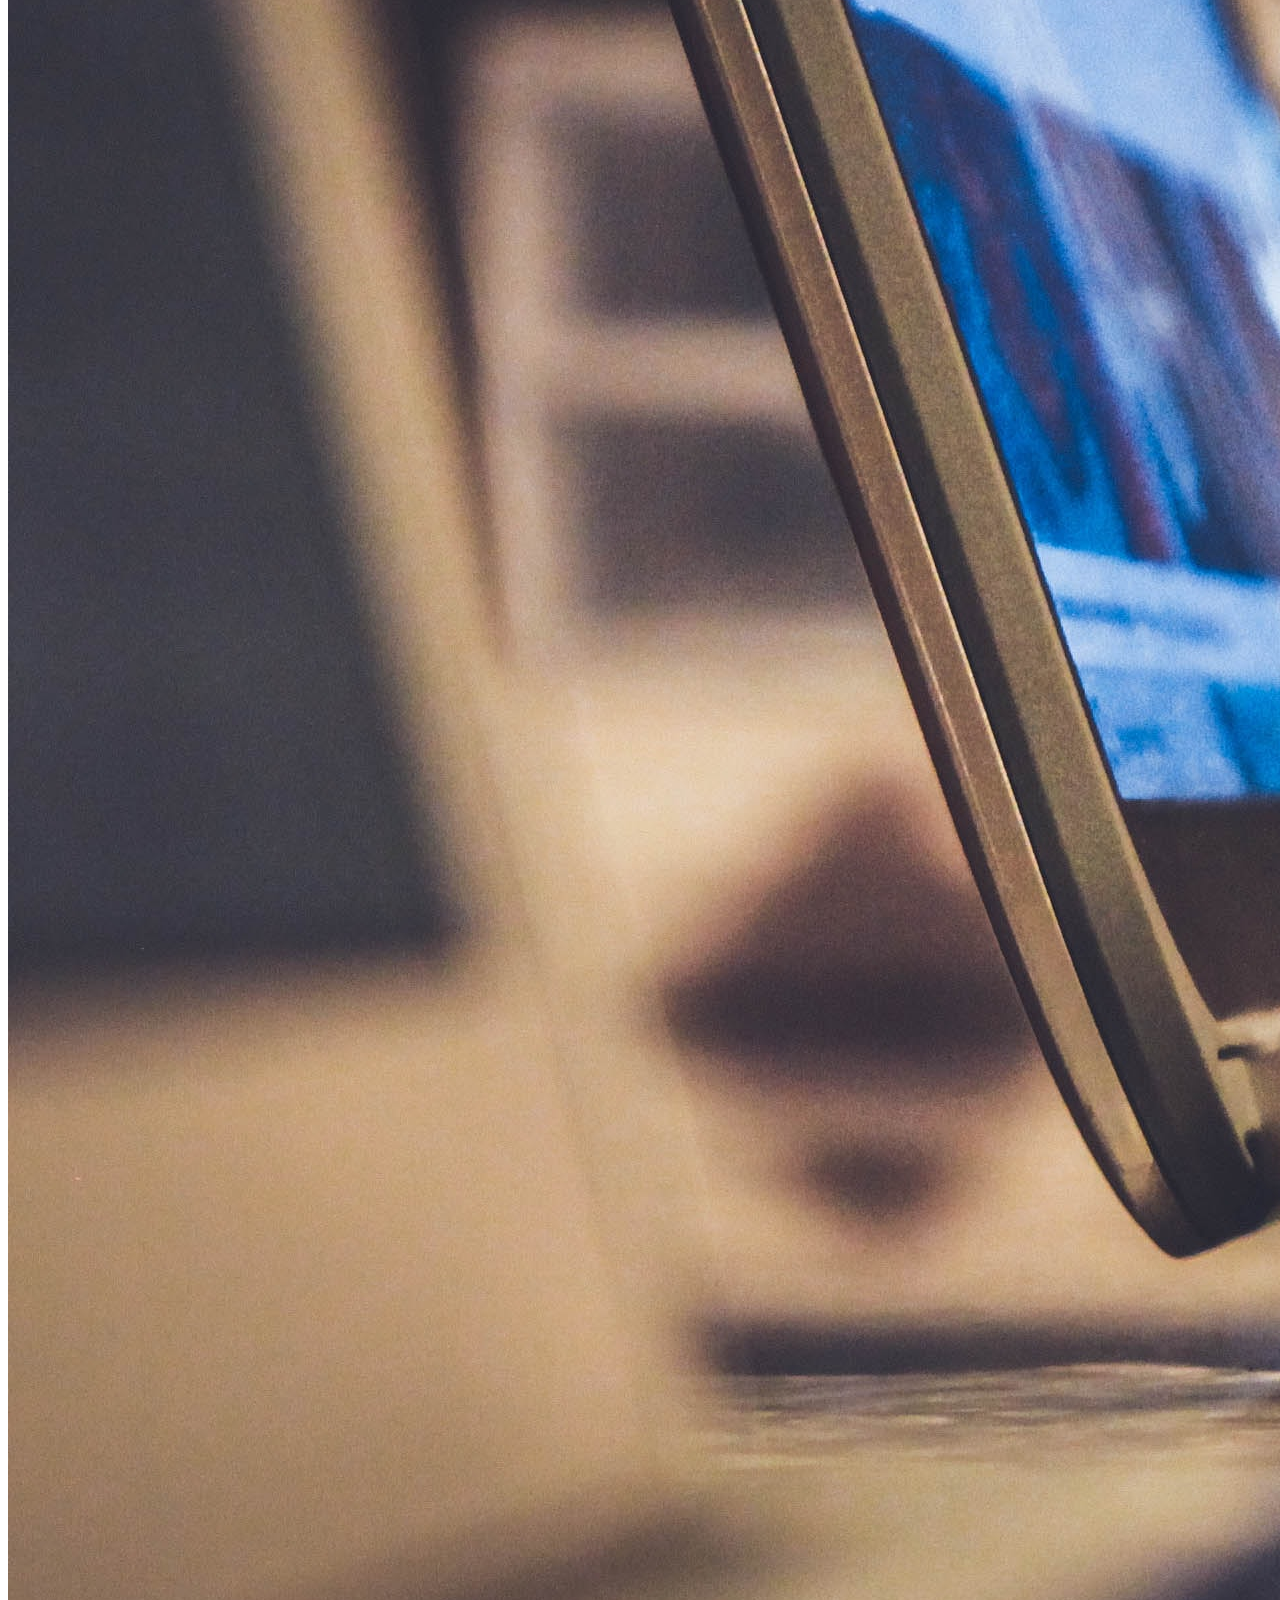
==== commit f20fbdb6: "secreenshot" ====
--- a/33/indesx.html
+++ b/33/indesx.html
@@ -129,33 +129,66 @@
     <div class="container px-5 my-5">
         <h3> our Feature</h3>
         <div class="row mt-5">
-            <div class="col-lg-6">
-
-                <div class="card" >
-                    <img src="ss/2.jpg" class="card-img-top" alt="...">
-                    <div class="card-body">
-                        <h5 class="card-title">Card title</h5>
-                        <p class="card-text">Some quick example text to build on the card title and make up the bulk of
-                            the card's content.</p>
-                        <a href="#" class="btn btn-primary">Go somewhere</a>
-                    </div>
-                </div>
-
-            </div>
-            <div class="col-lg-6">
-
-                <div class="card" >
-                    <img src="ss/3.jpg" class="card-img-top" alt="...">
-                    <div class="card-body">
-                        <h5 class="card-title">Card title</h5>
-                        <p class="card-text">Some quick example text to build on the card title and make up the bulk of
-                            the card's content.</p>
-                        <a href="#" class="btn btn-primary">Go somewhere</a>
-                    </div>
-                </div>
-
-            </div>
-
+            <div class="col-lg-3">
+
+                <div class="Feature-card card shadow" >
+                   <div class="overflow-hidden">
+                    <img src="ss/2.jpg" class="course-img card-img-top" alt="...">
+                   </div>
+                    <div class="card-body shadow">
+                        <h5 class="card-title">Card title</h5>
+                        <p class="card-text">Some quick example text to build on the card title and make up the bulk of
+                            the card's content.</p>
+                        <a href="#" class="btn btn-primary">Go somewhere</a>
+                    </div>
+                </div>
+
+            </div>
+            <div class="col-lg-3">
+
+                <div class="Feature-card card shadow" >
+                    <div class="overflow-hidden">
+                        <img src="ss/3.jpg" class=" course-img card-img-top" alt="...">
+                    </div>
+                    <div class="card-body shadow">
+                        <h5 class="card-title">Card title</h5>
+                        <p class="card-text">Some quick example text to build on the card title and make up the bulk of
+                            the card's content.</p>
+                        <a href="#" class="btn btn-primary">Go somewhere</a>
+                    </div>
+                </div>
+
+            </div>
+            <div class="col-lg-3">
+
+                <div class="Feature-card card shadow" >
+                    <div class="overflow-hidden">
+                        <img src="ss/6.jpg" class="course-img card-img-top" alt="...">
+                    </div>
+                    <div class="card-body shadow">
+                        <h5 class="card-title">Card title</h5>
+                        <p class="card-text">Some quick example text to build on the card title and make up the bulk of
+                            the card's content.</p>
+                        <a href="#" class="btn btn-primary">Go somewhere</a>
+                    </div>
+                </div>
+
+            </div>
+            <div class="col-lg-3">
+
+                <div class="Feature-card card shadow" >
+                    <div class="overflow-hidden">
+                        <img src="ss/4.jpg" class="course-img card-img-top" alt="...">
+                    </div>
+                    <div class="card-body shadow">
+                        <h5 class="card-title">Card title</h5>
+                        <p class="card-text">Some quick example text to build on the card title and make up the bulk of
+                            the card's content.</p>
+                        <a href="#" class="btn btn-primary">Go somewhere</a>
+                    </div>
+                </div>
+
+            </div>
 
 
         </div>
